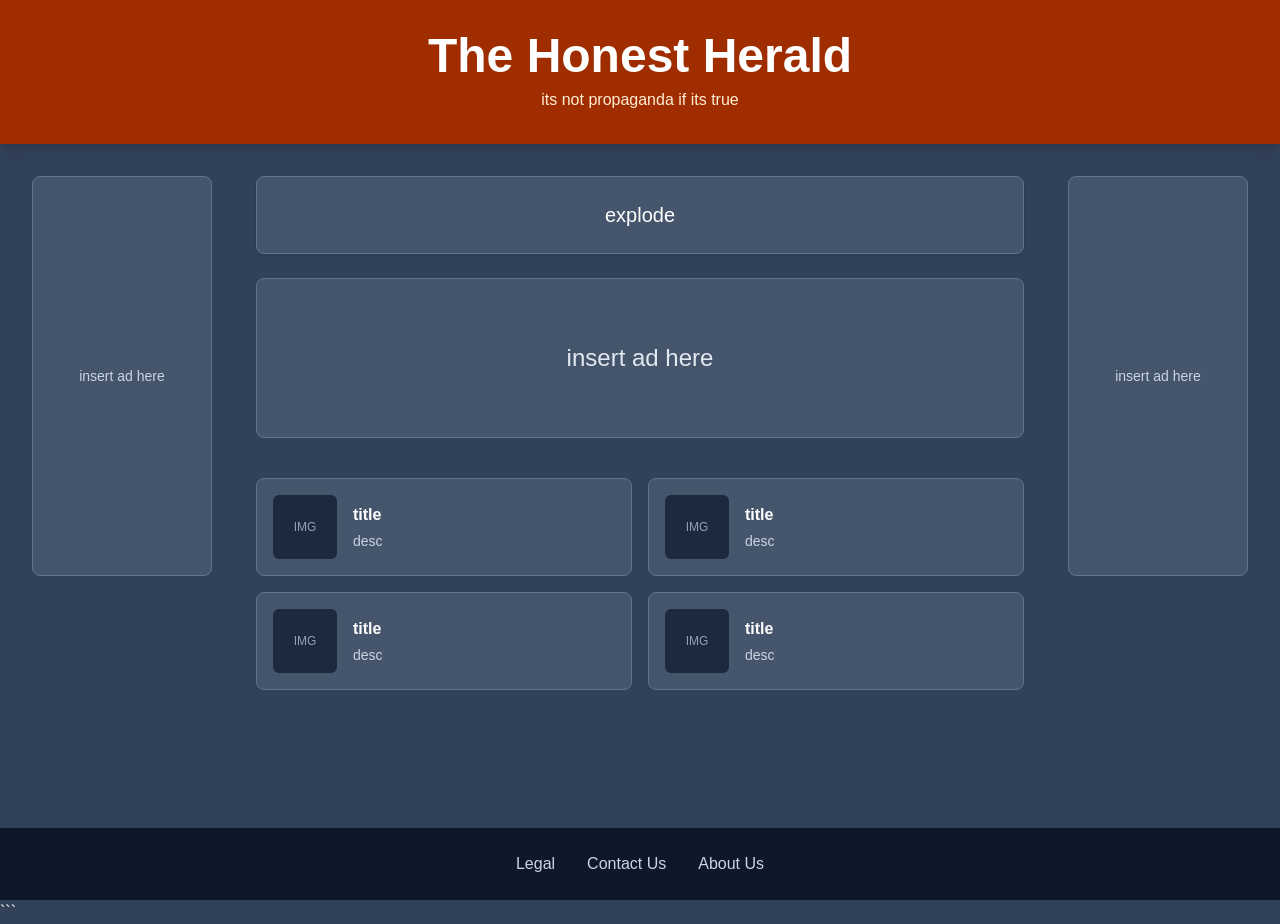
==== index.html @ 41e92e0e "comments and not a trash layout anymore" ====
<!DOCTYPE html>
<html lang="en">

<head>
    <meta charset="UTF-8">
    <meta name="viewport" content="width=device-width, initial-scale=1.0">

    <title>The Honest Herald</title>
    <link href="/css/output.css" rel="stylesheet">
</head>

<body class="bg-slate-700 text-white min-h-screen">

    <div class="min-h-screen flex flex-col">

        <!-- ==================== head ==================== -->
        <header class="w-full bg-orange-800 py-8 px-4 shadow-lg">
            <div class="max-w-7xl mx-auto text-center">
                <h1 class="text-4xl sm:text-5xl font-bold">
                    The Honest Herald
                </h1>

                <p class="mt-2 text-orange-100 text-sm sm:text-base">
                    its not propaganda if its true
                </p>
            </div>
        </header>


        <!-- ==================== "main"==================== -->
        <main class="w-full max-w-7xl mx-auto flex-1 px-4 sm:px-6 lg:px-8 py-8">

            <!-- Responsive 3-column layout -->
            <div class="grid grid-cols-1 lg:grid-cols-[180px_minmax(0,1fr)_180px] gap-6">


                <!-- ==================== ad left ==================== -->
                <aside class="hidden lg:flex justify-center">

                    <div class="w-full h-[400px] bg-slate-600 border border-slate-500 rounded-lg
                                flex items-center justify-center">

                        <span class="text-slate-300 text-sm text-center px-2">
                            insert ad here
                        </span>

                    </div>

                </aside>


                <!-- ==================== center ==================== -->
                <section class="w-full max-w-3xl mx-auto">


                    <div class="bg-slate-600 border border-slate-500 rounded-lg
                                p-6 text-center shadow">

                        <p class="text-lg sm:text-xl">
                            explode
                        </p>

                    </div>


                    <!-- big ad -->
                    <div class="mt-6 bg-slate-600 border border-slate-500 rounded-lg
                                min-h-[160px] p-6
                                flex items-center justify-center text-center">

                        <p class="text-xl sm:text-2xl text-slate-200">
                            insert ad here
                        </p>

                    </div>


                    <!-- ==================== articles ==================== -->
                    <div class="grid grid-cols-1 sm:grid-cols-2 gap-4 mt-10">



                        <a href="#"
                           class="bg-slate-600 border border-slate-500 rounded-lg p-4
                                  flex items-center gap-4
                                  hover:bg-slate-500 transition">

                            <div class="w-16 h-16 shrink-0 bg-slate-800 rounded-md
                                        flex items-center justify-center">

                                <span class="text-xs text-slate-400">
                                    IMG
                                </span>

                            </div>

                            <div>
                                <h2 class="font-semibold">
                                    title
                                </h2>

                                <p class="text-sm text-slate-300 mt-1">
                                    desc
                                </p>
                            </div>

                        </a>

                        <a href="#"
                           class="bg-slate-600 border border-slate-500 rounded-lg p-4
                                  flex items-center gap-4
                                  hover:bg-slate-500 transition">

                            <div class="w-16 h-16 shrink-0 bg-slate-800 rounded-md
                                        flex items-center justify-center">

                                <span class="text-xs text-slate-400">
                                    IMG
                                </span>

                            </div>

                            <div>
                                <h2 class="font-semibold">
                                    title
                                </h2>

                                <p class="text-sm text-slate-300 mt-1">
                                    desc
                                </p>
                            </div>

                        </a>



                        <a href="#"
                           class="bg-slate-600 border border-slate-500 rounded-lg p-4
                                  flex items-center gap-4
                                  hover:bg-slate-500 transition">

                            <div class="w-16 h-16 shrink-0 bg-slate-800 rounded-md
                                        flex items-center justify-center">

                                <span class="text-xs text-slate-400">
                                    IMG
                                </span>

                            </div>

                            <div>
                                <h2 class="font-semibold">
                                    title
                                </h2>

                                <p class="text-sm text-slate-300 mt-1">
                                    desc
                                </p>
                            </div>

                        </a>



                        <a href="#"
                           class="bg-slate-600 border border-slate-500 rounded-lg p-4
                                  flex items-center gap-4
                                  hover:bg-slate-500 transition">

                            <div class="w-16 h-16 shrink-0 bg-slate-800 rounded-md
                                        flex items-center justify-center">

                                <span class="text-xs text-slate-400">
                                    IMG
                                </span>

                            </div>

                            <div>
                                <h2 class="font-semibold">
                                    title
                                </h2>

                                <p class="text-sm text-slate-300 mt-1">
                                    desc
                                </p>
                            </div>

                        </a>

                    </div>

                </section>


                <!-- ==================== ad right ==================== -->
                <aside class="hidden lg:flex justify-center">

                    <div class="w-full h-[400px] bg-slate-600 border border-slate-500 rounded-lg
                                flex items-center justify-center">

                        <span class="text-slate-300 text-sm text-center px-2">
                            insert ad here
                        </span>

                    </div>

                </aside>

            </div>

        </main>


        <!-- ==================== bottom ==================== -->
        <footer class="w-full bg-slate-900 mt-auto">

            <div class="max-w-7xl mx-auto px-4 py-6">

                <nav class="flex flex-col sm:flex-row justify-center
                            items-center gap-4 sm:gap-8">

                    <a href="#" class="text-slate-300 hover:text-white transition">
                        Legal
                    </a>

                    <a href="#" class="text-slate-300 hover:text-white transition">
                        Contact Us
                    </a>

                    <a href="#" class="text-slate-300 hover:text-white transition">
                        About Us
                    </a>

                </nav>

            </div>

        </footer>

    </div>

</body>
</html>
```
---- css/output.css ----
/*! tailwindcss v4.3.3 | MIT License | https://tailwindcss.com */
@layer properties;
@layer theme, base, components, utilities;
@layer theme {
  :root, :host {
    --font-sans: -apple-system, BlinkMacSystemFont, "Segoe UI", Roboto, "Helvetica Neue",
      "Noto Sans", Arial, sans-serif, "Apple Color Emoji", "Segoe UI Emoji",
      "Segoe UI Symbol", "Noto Color Emoji";
    --font-mono: ui-monospace, SFMono-Regular, Menlo, Monaco, Consolas, "Liberation Mono",
      "Courier New", monospace;
    --color-red-600: oklch(57.7% 0.245 27.325);
    --color-orange-50: oklch(98% 0.016 73.684);
    --color-orange-100: oklch(95.4% 0.038 75.164);
    --color-orange-300: oklch(83.7% 0.128 66.29);
    --color-orange-800: oklch(47% 0.157 37.304);
    --color-slate-100: oklch(96.8% 0.007 247.896);
    --color-slate-200: oklch(92.9% 0.013 255.508);
    --color-slate-300: oklch(86.9% 0.022 252.894);
    --color-slate-400: oklch(70.4% 0.04 256.788);
    --color-slate-500: oklch(55.4% 0.046 257.417);
    --color-slate-600: oklch(44.6% 0.043 257.281);
    --color-slate-700: oklch(37.2% 0.044 257.287);
    --color-slate-800: oklch(27.9% 0.041 260.031);
    --color-slate-900: oklch(20.8% 0.042 265.755);
    --color-gray-200: oklch(92.8% 0.006 264.531);
    --color-gray-300: oklch(87.2% 0.01 258.338);
    --color-gray-400: oklch(70.7% 0.022 261.325);
    --color-gray-700: oklch(37.3% 0.034 259.733);
    --color-neutral-950: oklch(14.5% 0 none);
    --color-stone-500: oklch(55.3% 0.013 58.071);
    --color-black: #000;
    --color-white: #fff;
    --spacing: 0.25rem;
    --container-2xl: 42rem;
    --container-3xl: 48rem;
    --container-7xl: 80rem;
    --text-xs: 0.75rem;
    --text-xs--line-height: calc(1 / 0.75);
    --text-sm: 0.875rem;
    --text-sm--line-height: calc(1.25 / 0.875);
    --text-base: 1rem;
    --text-base--line-height: calc(1.5 / 1);
    --text-lg: 1.125rem;
    --text-lg--line-height: calc(1.75 / 1.125);
    --text-xl: 1.25rem;
    --text-xl--line-height: calc(1.75 / 1.25);
    --text-2xl: 1.5rem;
    --text-2xl--line-height: calc(2 / 1.5);
    --text-4xl: 2.25rem;
    --text-4xl--line-height: calc(2.5 / 2.25);
    --text-5xl: 3rem;
    --text-5xl--line-height: 1;
    --font-weight-semibold: 600;
    --font-weight-bold: 700;
    --radius-md: 0.375rem;
    --radius-lg: 0.5rem;
    --default-transition-duration: 150ms;
    --default-transition-timing-function: cubic-bezier(0.4, 0, 0.2, 1);
    --default-font-family: var(--font-sans);
    --default-mono-font-family: var(--font-mono);
  }
}
@layer base {
  *, ::after, ::before, ::backdrop, ::file-selector-button {
    box-sizing: border-box;
    margin: 0;
    padding: 0;
    border: 0 solid;
  }
  html, :host {
    line-height: 1.5;
    -webkit-text-size-adjust: 100%;
    tab-size: 4;
    font-family: var(--default-font-family, -apple-system, BlinkMacSystemFont, "Segoe UI", Roboto, "Helvetica Neue", "Noto Sans", Arial, sans-serif, "Apple Color Emoji", "Segoe UI Emoji", "Segoe UI Symbol", "Noto Color Emoji");
    font-feature-settings: var(--default-font-feature-settings, normal);
    font-variation-settings: var(--default-font-variation-settings, normal);
    -webkit-tap-highlight-color: transparent;
  }
  hr {
    height: 0;
    color: inherit;
    border-top-width: 1px;
  }
  abbr:where([title]) {
    -webkit-text-decoration: underline dotted;
    text-decoration: underline dotted;
  }
  h1, h2, h3, h4, h5, h6 {
    font-size: inherit;
    font-weight: inherit;
  }
  a {
    color: inherit;
    -webkit-text-decoration: inherit;
    text-decoration: inherit;
  }
  b, strong {
    font-weight: bolder;
  }
  code, kbd, samp, pre {
    font-family: var(--default-mono-font-family, ui-monospace, SFMono-Regular, Menlo, Monaco, Consolas, "Liberation Mono", "Courier New", monospace);
    font-feature-settings: var(--default-mono-font-feature-settings, normal);
    font-variation-settings: var(--default-mono-font-variation-settings, normal);
    font-size: 1em;
  }
  small {
    font-size: 80%;
  }
  sub, sup {
    font-size: 75%;
    line-height: 0;
    position: relative;
    vertical-align: baseline;
  }
  sub {
    bottom: -0.25em;
  }
  sup {
    top: -0.5em;
  }
  table {
    text-indent: 0;
    border-color: inherit;
    border-collapse: collapse;
  }
  :-moz-focusring:where(:not(iframe)) {
    outline: auto;
  }
  progress {
    vertical-align: baseline;
  }
  summary {
    display: list-item;
  }
  ol, ul, menu {
    list-style: none;
  }
  img, svg, video, canvas, audio, iframe, embed, object {
    display: block;
    vertical-align: middle;
  }
  img, video {
    max-width: 100%;
    height: auto;
  }
  button, input, select, optgroup, textarea, ::file-selector-button {
    font: inherit;
    font-feature-settings: inherit;
    font-variation-settings: inherit;
    letter-spacing: inherit;
    color: inherit;
    border-radius: 0;
    background-color: transparent;
    opacity: 1;
  }
  :where(select:is([multiple], [size])) optgroup {
    font-weight: bolder;
  }
  :where(select:is([multiple], [size])) optgroup option {
    padding-inline-start: 20px;
  }
  ::file-selector-button {
    margin-inline-end: 4px;
  }
  ::placeholder {
    opacity: 1;
  }
  @supports (not (-webkit-appearance: -apple-pay-button))  or (contain-intrinsic-size: 1px) {
    ::placeholder {
      color: currentcolor;
      @supports (color: color-mix(in lab, red, red)) {
        color: color-mix(in oklab, currentcolor 50%, transparent);
      }
    }
  }
  textarea {
    resize: vertical;
  }
  ::-webkit-search-decoration {
    -webkit-appearance: none;
  }
  ::-webkit-date-and-time-value {
    min-height: 1lh;
    text-align: inherit;
  }
  ::-webkit-datetime-edit {
    display: inline-flex;
  }
  ::-webkit-datetime-edit-fields-wrapper {
    padding: 0;
  }
  ::-webkit-datetime-edit, ::-webkit-datetime-edit-year-field, ::-webkit-datetime-edit-month-field, ::-webkit-datetime-edit-day-field, ::-webkit-datetime-edit-hour-field, ::-webkit-datetime-edit-minute-field, ::-webkit-datetime-edit-second-field, ::-webkit-datetime-edit-millisecond-field, ::-webkit-datetime-edit-meridiem-field {
    padding-block: 0;
  }
  ::-webkit-calendar-picker-indicator {
    line-height: 1;
  }
  :-moz-ui-invalid {
    box-shadow: none;
  }
  button, input:where([type="button"], [type="reset"], [type="submit"]), ::file-selector-button {
    appearance: button;
  }
  ::-webkit-inner-spin-button, ::-webkit-outer-spin-button {
    height: auto;
  }
  [hidden]:where(:not([hidden="until-found"])) {
    display: none !important;
  }
}
@layer utilities {
  .fixed {
    position: fixed;
  }
  .z-50 {
    z-index: 50;
  }
  .-m-4 {
    margin: calc(var(--spacing) * -4);
  }
  .mx-1 {
    margin-inline: var(--spacing);
  }
  .mx-auto {
    margin-inline: auto;
  }
  .mt-1 {
    margin-top: var(--spacing);
  }
  .mt-2 {
    margin-top: calc(var(--spacing) * 2);
  }
  .mt-4 {
    margin-top: calc(var(--spacing) * 4);
  }
  .mt-6 {
    margin-top: calc(var(--spacing) * 6);
  }
  .mt-8 {
    margin-top: calc(var(--spacing) * 8);
  }
  .mt-10 {
    margin-top: calc(var(--spacing) * 10);
  }
  .mt-12 {
    margin-top: calc(var(--spacing) * 12);
  }
  .mt-20 {
    margin-top: calc(var(--spacing) * 20);
  }
  .mt-auto {
    margin-top: auto;
  }
  .mb-1 {
    margin-bottom: var(--spacing);
  }
  .mb-2 {
    margin-bottom: calc(var(--spacing) * 2);
  }
  .mb-3 {
    margin-bottom: calc(var(--spacing) * 3);
  }
  .mb-4 {
    margin-bottom: calc(var(--spacing) * 4);
  }
  .block {
    display: block;
  }
  .flex {
    display: flex;
  }
  .grid {
    display: grid;
  }
  .hidden {
    display: none;
  }
  .table {
    display: table;
  }
  .h-10 {
    height: calc(var(--spacing) * 10);
  }
  .h-16 {
    height: calc(var(--spacing) * 16);
  }
  .h-20 {
    height: calc(var(--spacing) * 20);
  }
  .h-24 {
    height: calc(var(--spacing) * 24);
  }
  .h-28 {
    height: calc(var(--spacing) * 28);
  }
  .h-32 {
    height: calc(var(--spacing) * 32);
  }
  .h-40 {
    height: calc(var(--spacing) * 40);
  }
  .h-\[390px\] {
    height: 390px;
  }
  .h-\[400px\] {
    height: 400px;
  }
  .h-\[430px\] {
    height: 430px;
  }
  .min-h-\[160px\] {
    min-height: 160px;
  }
  .min-h-screen {
    min-height: 100vh;
  }
  .w-14 {
    width: calc(var(--spacing) * 14);
  }
  .w-16 {
    width: calc(var(--spacing) * 16);
  }
  .w-72 {
    width: calc(var(--spacing) * 72);
  }
  .w-full {
    width: 100%;
  }
  .max-w-2xl {
    max-width: var(--container-2xl);
  }
  .max-w-3xl {
    max-width: var(--container-3xl);
  }
  .max-w-7xl {
    max-width: var(--container-7xl);
  }
  .max-w-\[1400px\] {
    max-width: 1400px;
  }
  .flex-1 {
    flex: 1;
  }
  .flex-shrink {
    flex-shrink: 1;
  }
  .shrink-0 {
    flex-shrink: 0;
  }
  .border-collapse {
    border-collapse: collapse;
  }
  .resize {
    resize: both;
  }
  .grid-cols-1 {
    grid-template-columns: repeat(1, minmax(0, 1fr));
  }
  .flex-col {
    flex-direction: column;
  }
  .items-center {
    align-items: center;
  }
  .justify-center {
    justify-content: center;
  }
  .gap-2 {
    gap: calc(var(--spacing) * 2);
  }
  .gap-4 {
    gap: calc(var(--spacing) * 4);
  }
  .gap-6 {
    gap: calc(var(--spacing) * 6);
  }
  .gap-8 {
    gap: calc(var(--spacing) * 8);
  }
  .rounded-lg {
    border-radius: var(--radius-lg);
  }
  .rounded-md {
    border-radius: var(--radius-md);
  }
  .border {
    border-style: var(--tw-border-style);
    border-width: 1px;
  }
  .border-4 {
    border-style: var(--tw-border-style);
    border-width: 4px;
  }
  .border-gray-300 {
    border-color: var(--color-gray-300);
  }
  .border-gray-400 {
    border-color: var(--color-gray-400);
  }
  .border-red-600 {
    border-color: var(--color-red-600);
  }
  .border-slate-500 {
    border-color: var(--color-slate-500);
  }
  .bg-gray-300 {
    background-color: var(--color-gray-300);
  }
  .bg-gray-700 {
    background-color: var(--color-gray-700);
  }
  .bg-neutral-950 {
    background-color: var(--color-neutral-950);
  }
  .bg-orange-50 {
    background-color: var(--color-orange-50);
  }
  .bg-orange-100 {
    background-color: var(--color-orange-100);
  }
  .bg-orange-300 {
    background-color: var(--color-orange-300);
  }
  .bg-orange-800 {
    background-color: var(--color-orange-800);
  }
  .bg-red-600 {
    background-color: var(--color-red-600);
  }
  .bg-slate-100 {
    background-color: var(--color-slate-100);
  }
  .bg-slate-600 {
    background-color: var(--color-slate-600);
  }
  .bg-slate-700 {
    background-color: var(--color-slate-700);
  }
  .bg-slate-800 {
    background-color: var(--color-slate-800);
  }
  .bg-slate-900 {
    background-color: var(--color-slate-900);
  }
  .bg-white {
    background-color: var(--color-white);
  }
  .p-2 {
    padding: calc(var(--spacing) * 2);
  }
  .p-4 {
    padding: calc(var(--spacing) * 4);
  }
  .p-6 {
    padding: calc(var(--spacing) * 6);
  }
  .px-2 {
    padding-inline: calc(var(--spacing) * 2);
  }
  .px-3 {
    padding-inline: calc(var(--spacing) * 3);
  }
  .px-4 {
    padding-inline: calc(var(--spacing) * 4);
  }
  .py-1 {
    padding-block: var(--spacing);
  }
  .py-6 {
    padding-block: calc(var(--spacing) * 6);
  }
  .py-8 {
    padding-block: calc(var(--spacing) * 8);
  }
  .text-center {
    text-align: center;
  }
  .text-2xl {
    font-size: var(--text-2xl);
    line-height: var(--tw-leading, var(--text-2xl--line-height));
  }
  .text-4xl {
    font-size: var(--text-4xl);
    line-height: var(--tw-leading, var(--text-4xl--line-height));
  }
  .text-lg {
    font-size: var(--text-lg);
    line-height: var(--tw-leading, var(--text-lg--line-height));
  }
  .text-sm {
    font-size: var(--text-sm);
    line-height: var(--tw-leading, var(--text-sm--line-height));
  }
  .text-xl {
    font-size: var(--text-xl);
    line-height: var(--tw-leading, var(--text-xl--line-height));
  }
  .text-xs {
    font-size: var(--text-xs);
    line-height: var(--tw-leading, var(--text-xs--line-height));
  }
  .font-bold {
    --tw-font-weight: var(--font-weight-bold);
    font-weight: var(--font-weight-bold);
  }
  .font-semibold {
    --tw-font-weight: var(--font-weight-semibold);
    font-weight: var(--font-weight-semibold);
  }
  .text-black {
    color: var(--color-black);
  }
  .text-gray-200 {
    color: var(--color-gray-200);
  }
  .text-gray-300 {
    color: var(--color-gray-300);
  }
  .text-orange-100 {
    color: var(--color-orange-100);
  }
  .text-slate-200 {
    color: var(--color-slate-200);
  }
  .text-slate-300 {
    color: var(--color-slate-300);
  }
  .text-slate-400 {
    color: var(--color-slate-400);
  }
  .text-stone-500 {
    color: var(--color-stone-500);
  }
  .text-white {
    color: var(--color-white);
  }
  .underline {
    text-decoration-line: underline;
  }
  .shadow {
    --tw-shadow: 0 1px 3px 0 var(--tw-shadow-color, rgb(0 0 0 / 0.1)), 0 1px 2px -1px var(--tw-shadow-color, rgb(0 0 0 / 0.1));
    box-shadow: var(--tw-inset-shadow), var(--tw-inset-ring-shadow), var(--tw-ring-offset-shadow), var(--tw-ring-shadow), var(--tw-shadow);
  }
  .shadow-2xl {
    --tw-shadow: 0 25px 50px -12px var(--tw-shadow-color, rgb(0 0 0 / 0.25));
    box-shadow: var(--tw-inset-shadow), var(--tw-inset-ring-shadow), var(--tw-ring-offset-shadow), var(--tw-ring-shadow), var(--tw-shadow);
  }
  .shadow-lg {
    --tw-shadow: 0 10px 15px -3px var(--tw-shadow-color, rgb(0 0 0 / 0.1)), 0 4px 6px -4px var(--tw-shadow-color, rgb(0 0 0 / 0.1));
    box-shadow: var(--tw-inset-shadow), var(--tw-inset-ring-shadow), var(--tw-ring-offset-shadow), var(--tw-ring-shadow), var(--tw-shadow);
  }
  .outline {
    outline-style: var(--tw-outline-style);
    outline-width: 1px;
  }
  .transition {
    transition-property: color, background-color, border-color, outline-color, text-decoration-color, fill, stroke, --tw-gradient-from, --tw-gradient-via, --tw-gradient-to, opacity, box-shadow, transform, translate, scale, rotate, filter, -webkit-backdrop-filter, backdrop-filter, display, content-visibility, overlay, pointer-events;
    transition-timing-function: var(--tw-ease, var(--default-transition-timing-function));
    transition-duration: var(--tw-duration, var(--default-transition-duration));
  }
  @media (hover: hover) {
    .hover\:bg-slate-500:hover {
      background-color: var(--color-slate-500);
    }
    .hover\:bg-white:hover {
      background-color: var(--color-white);
    }
    .hover\:text-black:hover {
      color: var(--color-black);
    }
    .hover\:text-white:hover {
      color: var(--color-white);
    }
  }
  @media (width >= 40rem) {
    .sm\:grid-cols-2 {
      grid-template-columns: repeat(2, minmax(0, 1fr));
    }
    .sm\:flex-row {
      flex-direction: row;
    }
    .sm\:gap-8 {
      gap: calc(var(--spacing) * 8);
    }
    .sm\:px-6 {
      padding-inline: calc(var(--spacing) * 6);
    }
    .sm\:text-2xl {
      font-size: var(--text-2xl);
      line-height: var(--tw-leading, var(--text-2xl--line-height));
    }
    .sm\:text-5xl {
      font-size: var(--text-5xl);
      line-height: var(--tw-leading, var(--text-5xl--line-height));
    }
    .sm\:text-base {
      font-size: var(--text-base);
      line-height: var(--tw-leading, var(--text-base--line-height));
    }
    .sm\:text-xl {
      font-size: var(--text-xl);
      line-height: var(--tw-leading, var(--text-xl--line-height));
    }
  }
  @media (width >= 64rem) {
    .lg\:flex {
      display: flex;
    }
    .lg\:grid-cols-\[180px_minmax\(0\,1fr\)_180px\] {
      grid-template-columns: 180px minmax(0,1fr) 180px;
    }
    .lg\:grid-cols-\[220px_minmax\(0\,700px\)_220px\] {
      grid-template-columns: 220px minmax(0,700px) 220px;
    }
    .lg\:px-8 {
      padding-inline: calc(var(--spacing) * 8);
    }
  }
}
@property --tw-border-style {
  syntax: "*";
  inherits: false;
  initial-value: solid;
}
@property --tw-font-weight {
  syntax: "*";
  inherits: false;
}
@property --tw-shadow {
  syntax: "*";
  inherits: false;
  initial-value: 0 0 #0000;
}
@property --tw-shadow-color {
  syntax: "*";
  inherits: false;
}
@property --tw-shadow-alpha {
  syntax: "<percentage>";
  inherits: false;
  initial-value: 100%;
}
@property --tw-inset-shadow {
  syntax: "*";
  inherits: false;
  initial-value: 0 0 #0000;
}
@property --tw-inset-shadow-color {
  syntax: "*";
  inherits: false;
}
@property --tw-inset-shadow-alpha {
  syntax: "<percentage>";
  inherits: false;
  initial-value: 100%;
}
@property --tw-ring-color {
  syntax: "*";
  inherits: false;
}
@property --tw-ring-shadow {
  syntax: "*";
  inherits: false;
  initial-value: 0 0 #0000;
}
@property --tw-inset-ring-color {
  syntax: "*";
  inherits: false;
}
@property --tw-inset-ring-shadow {
  syntax: "*";
  inherits: false;
  initial-value: 0 0 #0000;
}
@property --tw-ring-inset {
  syntax: "*";
  inherits: false;
}
@property --tw-ring-offset-width {
  syntax: "<length>";
  inherits: false;
  initial-value: 0px;
}
@property --tw-ring-offset-color {
  syntax: "*";
  inherits: false;
  initial-value: #fff;
}
@property --tw-ring-offset-shadow {
  syntax: "*";
  inherits: false;
  initial-value: 0 0 #0000;
}
@property --tw-outline-style {
  syntax: "*";
  inherits: false;
  initial-value: solid;
}
@layer properties {
  @supports ((-webkit-hyphens: none) and (not (margin-trim: inline))) or ((-moz-orient: inline) and (not (color:rgb(from red r g b)))) {
    *, ::before, ::after, ::backdrop {
      --tw-border-style: solid;
      --tw-font-weight: initial;
      --tw-shadow: 0 0 #0000;
      --tw-shadow-color: initial;
      --tw-shadow-alpha: 100%;
      --tw-inset-shadow: 0 0 #0000;
      --tw-inset-shadow-color: initial;
      --tw-inset-shadow-alpha: 100%;
      --tw-ring-color: initial;
      --tw-ring-shadow: 0 0 #0000;
      --tw-inset-ring-color: initial;
      --tw-inset-ring-shadow: 0 0 #0000;
      --tw-ring-inset: initial;
      --tw-ring-offset-width: 0px;
      --tw-ring-offset-color: #fff;
      --tw-ring-offset-shadow: 0 0 #0000;
      --tw-outline-style: solid;
    }
  }
}
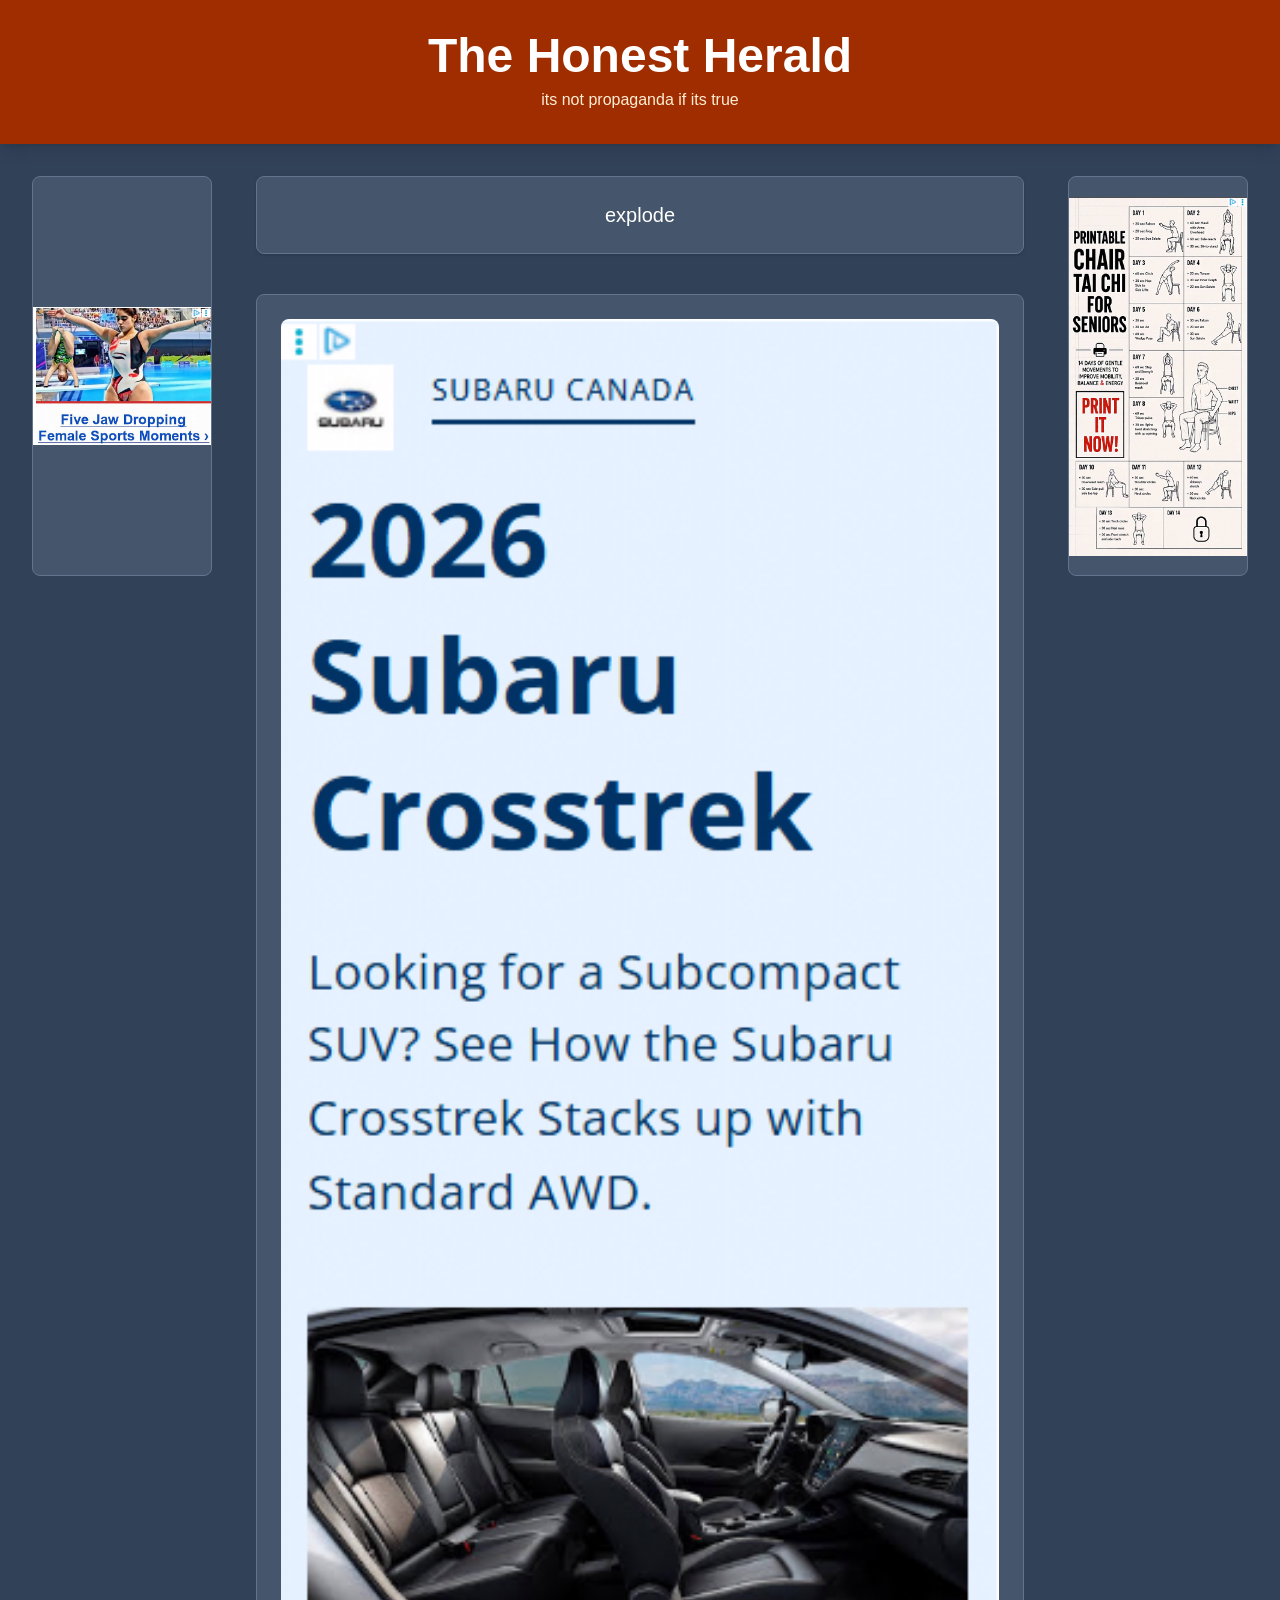
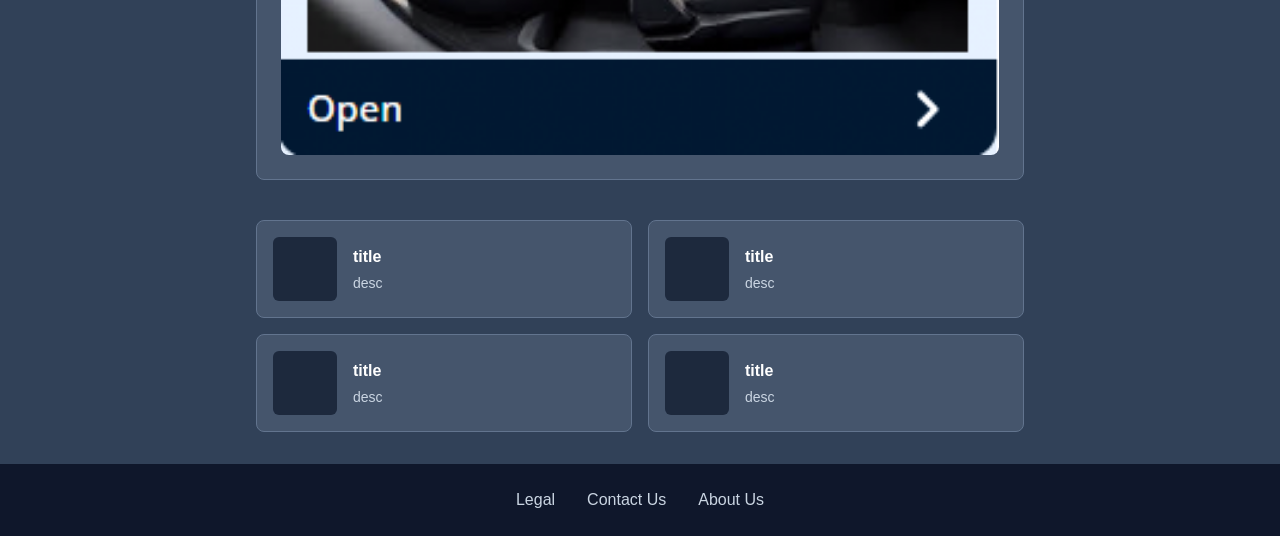
==== commit 9e89e2d2: "ads and extra pages" ====
--- a/index.html
+++ b/index.html
@@ -30,21 +30,20 @@
         <!-- ==================== "main"==================== -->
         <main class="w-full max-w-7xl mx-auto flex-1 px-4 sm:px-6 lg:px-8 py-8">
 
-            <!-- Responsive 3-column layout -->
             <div class="grid grid-cols-1 lg:grid-cols-[180px_minmax(0,1fr)_180px] gap-6">
 
 
                 <!-- ==================== ad left ==================== -->
                 <aside class="hidden lg:flex justify-center">
 
-                    <div class="w-full h-[400px] bg-slate-600 border border-slate-500 rounded-lg
-                                flex items-center justify-center">
-
-                        <span class="text-slate-300 text-sm text-center px-2">
-                            insert ad here
-                        </span>
-
-                    </div>
+                                <div class="w-full h-[400px] bg-slate-600 border border-slate-500 rounded-lg
+                        flex items-center justify-center overflow-hidden">
+
+                <img src="/assets/ads/what.png"
+                    alt="??????"
+                    class="w-full h-full object-contain">
+
+                                </div>
 
                 </aside>
 
@@ -64,14 +63,14 @@
 
 
                     <!-- big ad -->
-                    <div class="mt-6 bg-slate-600 border border-slate-500 rounded-lg
+                    <div class="mt-10 bg-slate-600 border border-slate-500 rounded-lg
                                 min-h-[160px] p-6
                                 flex items-center justify-center text-center">
-
-                        <p class="text-xl sm:text-2xl text-slate-200">
-                            insert ad here
-                        </p>
-
+                            <div class="w-full bg-slate-600 rounded-lg overflow-hidden">
+                                <img src="/assets/ads/car.png"
+                                    alt="??????"
+                                    class="w-full h-auto">
+                            </div>
                     </div>
 
 
@@ -88,91 +87,79 @@
                             <div class="w-16 h-16 shrink-0 bg-slate-800 rounded-md
                                         flex items-center justify-center">
 
-                                <span class="text-xs text-slate-400">
-                                    IMG
-                                </span>
-
-                            </div>
-
-                            <div>
-                                <h2 class="font-semibold">
-                                    title
-                                </h2>
-
-                                <p class="text-sm text-slate-300 mt-1">
-                                    desc
-                                </p>
-                            </div>
-
-                        </a>
-
-                        <a href="#"
-                           class="bg-slate-600 border border-slate-500 rounded-lg p-4
-                                  flex items-center gap-4
-                                  hover:bg-slate-500 transition">
-
-                            <div class="w-16 h-16 shrink-0 bg-slate-800 rounded-md
-                                        flex items-center justify-center">
-
-                                <span class="text-xs text-slate-400">
-                                    IMG
-                                </span>
-
-                            </div>
-
-                            <div>
-                                <h2 class="font-semibold">
-                                    title
-                                </h2>
-
-                                <p class="text-sm text-slate-300 mt-1">
-                                    desc
-                                </p>
-                            </div>
-
-                        </a>
-
-
-
-                        <a href="#"
-                           class="bg-slate-600 border border-slate-500 rounded-lg p-4
-                                  flex items-center gap-4
-                                  hover:bg-slate-500 transition">
-
-                            <div class="w-16 h-16 shrink-0 bg-slate-800 rounded-md
-                                        flex items-center justify-center">
-
-                                <span class="text-xs text-slate-400">
-                                    IMG
-                                </span>
-
-                            </div>
-
-                            <div>
-                                <h2 class="font-semibold">
-                                    title
-                                </h2>
-
-                                <p class="text-sm text-slate-300 mt-1">
-                                    desc
-                                </p>
-                            </div>
-
-                        </a>
-
-
-
-                        <a href="#"
-                           class="bg-slate-600 border border-slate-500 rounded-lg p-4
-                                  flex items-center gap-4
-                                  hover:bg-slate-500 transition">
-
-                            <div class="w-16 h-16 shrink-0 bg-slate-800 rounded-md
-                                        flex items-center justify-center">
-
-                                <span class="text-xs text-slate-400">
-                                    IMG
-                                </span>
+
+                            </div>
+
+                            <div>
+                                <h2 class="font-semibold">
+                                    title
+                                </h2>
+
+                                <p class="text-sm text-slate-300 mt-1">
+                                    desc
+                                </p>
+                            </div>
+
+                        </a>
+
+                        <a href="#"
+                           class="bg-slate-600 border border-slate-500 rounded-lg p-4
+                                  flex items-center gap-4
+                                  hover:bg-slate-500 transition">
+
+                            <div class="w-16 h-16 shrink-0 bg-slate-800 rounded-md
+                                        flex items-center justify-center">
+
+
+                            </div>
+
+                            <div>
+                                <h2 class="font-semibold">
+                                    title
+                                </h2>
+
+                                <p class="text-sm text-slate-300 mt-1">
+                                    desc
+                                </p>
+                            </div>
+
+                        </a>
+
+
+
+                        <a href="#"
+                           class="bg-slate-600 border border-slate-500 rounded-lg p-4
+                                  flex items-center gap-4
+                                  hover:bg-slate-500 transition">
+
+                            <div class="w-16 h-16 shrink-0 bg-slate-800 rounded-md
+                                        flex items-center justify-center">
+
+
+                            </div>
+
+                            <div>
+                                <h2 class="font-semibold">
+                                    title
+                                </h2>
+
+                                <p class="text-sm text-slate-300 mt-1">
+                                    desc
+                                </p>
+                            </div>
+
+                        </a>
+
+
+
+                        <a href="#"
+                           class="bg-slate-600 border border-slate-500 rounded-lg p-4
+                                  flex items-center gap-4
+                                  hover:bg-slate-500 transition">
+
+                            <div class="w-16 h-16 shrink-0 bg-slate-800 rounded-md
+                                        flex items-center justify-center">
+
 
                             </div>
 
@@ -197,14 +184,13 @@
                 <aside class="hidden lg:flex justify-center">
 
                     <div class="w-full h-[400px] bg-slate-600 border border-slate-500 rounded-lg
-                                flex items-center justify-center">
-
-                        <span class="text-slate-300 text-sm text-center px-2">
-                            insert ad here
-                        </span>
-
-                    </div>
-
+            flex items-center justify-center overflow-hidden">
+
+                        <img src="/assets/ads/taichi.png"
+                            alt="ad"
+                            class="w-full h-full object-contain">
+
+                    </div>
                 </aside>
 
             </div>
@@ -220,15 +206,15 @@
                 <nav class="flex flex-col sm:flex-row justify-center
                             items-center gap-4 sm:gap-8">
 
-                    <a href="#" class="text-slate-300 hover:text-white transition">
+                    <a href="/legal.html" class="text-slate-300 hover:text-white transition">
                         Legal
                     </a>
 
-                    <a href="#" class="text-slate-300 hover:text-white transition">
+                    <a href="/contact.html" class="text-slate-300 hover:text-white transition">
                         Contact Us
                     </a>
 
-                    <a href="#" class="text-slate-300 hover:text-white transition">
+                    <a href="/aboutus.html" class="text-slate-300 hover:text-white transition">
                         About Us
                     </a>
 
@@ -242,4 +228,3 @@
 
 </body>
 </html>
-```
--- a/css/output.css
+++ b/css/output.css
@@ -230,6 +230,9 @@
   .mt-2 {
     margin-top: calc(var(--spacing) * 2);
   }
+  .mt-3 {
+    margin-top: calc(var(--spacing) * 3);
+  }
   .mt-4 {
     margin-top: calc(var(--spacing) * 4);
   }
@@ -308,6 +311,15 @@
   .h-\[430px\] {
     height: 430px;
   }
+  .h-auto {
+    height: auto;
+  }
+  .h-full {
+    height: 100%;
+  }
+  .min-h-\[50px\] {
+    min-height: 50px;
+  }
   .min-h-\[160px\] {
     min-height: 160px;
   }
@@ -376,6 +388,9 @@
   }
   .gap-8 {
     gap: calc(var(--spacing) * 8);
+  }
+  .overflow-hidden {
+    overflow: hidden;
   }
   .rounded-lg {
     border-radius: var(--radius-lg);
@@ -445,8 +460,17 @@
   .bg-white {
     background-color: var(--color-white);
   }
+  .object-contain {
+    object-fit: contain;
+  }
+  .object-cover {
+    object-fit: cover;
+  }
   .p-2 {
     padding: calc(var(--spacing) * 2);
+  }
+  .p-3 {
+    padding: calc(var(--spacing) * 3);
   }
   .p-4 {
     padding: calc(var(--spacing) * 4);
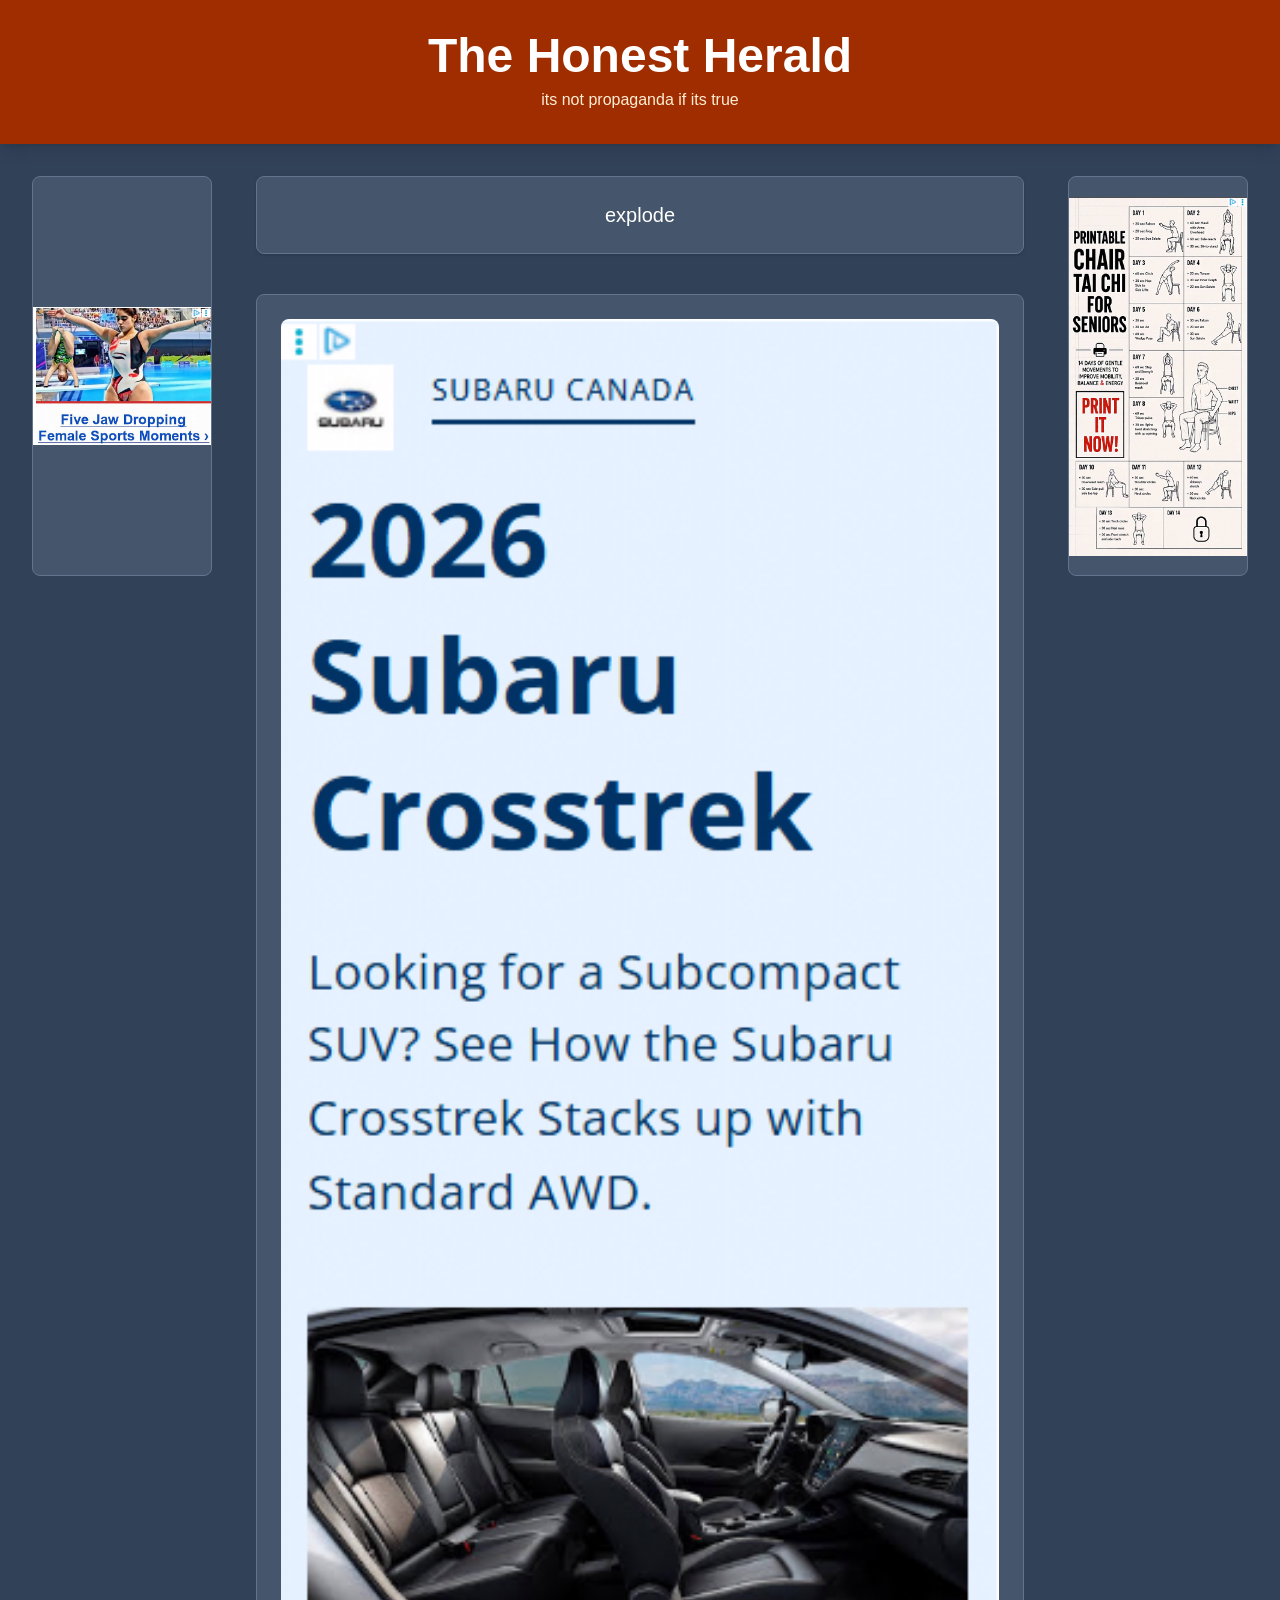
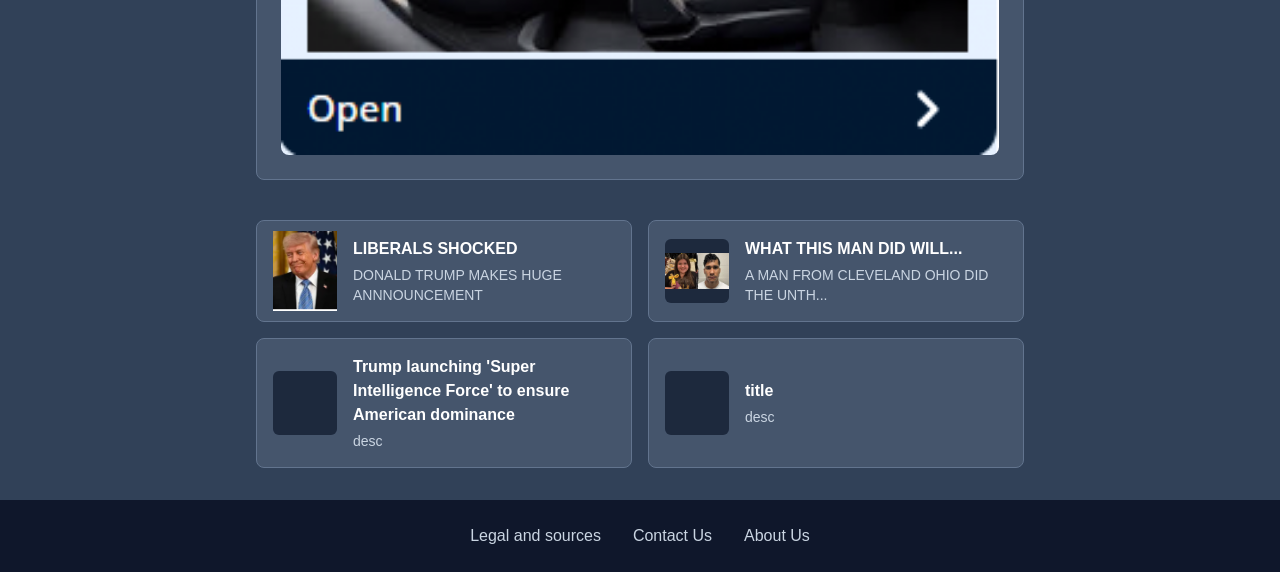
==== commit 28a0eb6c: "new stuff whatever" ====
--- a/index.html
+++ b/index.html
@@ -79,6 +79,54 @@
 
 
 
+                        <a href="/news1.html"
+                           class="bg-slate-600 border border-slate-500 rounded-lg p-4
+                                  flex items-center gap-4
+                                  hover:bg-slate-500 transition">
+
+                            <div class="w-16 h-16 shrink-0 bg-slate-800 rounded-md
+                                        flex items-center justify-center">
+
+                                <img src="/assets/thumbnails/orange.png" alt="donald">
+                            </div>
+
+                            <div>
+                                <h2 class="font-semibold">
+                                    LIBERALS SHOCKED 
+                                </h2>
+
+                                <p class="text-sm text-slate-300 mt-1">
+                                    DONALD TRUMP MAKES HUGE ANNNOUNCEMENT
+                                </p>
+                            </div>
+
+                        </a>
+
+                        <a href="/news2.html"
+                           class="bg-slate-600 border border-slate-500 rounded-lg p-4
+                                  flex items-center gap-4
+                                  hover:bg-slate-500 transition">
+
+                            <div class="w-16 h-16 shrink-0 bg-slate-800 rounded-md
+                                        flex items-center justify-center">
+                                <img src="/assets/thumbnails/trash.webp">
+
+                            </div>
+
+                            <div>
+                                <h2 class="font-semibold">
+                                    WHAT THIS MAN DID WILL...
+                                </h2>
+
+                                <p class="text-sm text-slate-300 mt-1">
+                                    A MAN FROM CLEVELAND OHIO DID THE UNTH...
+                                </p>
+                            </div>
+
+                        </a>
+
+
+
                         <a href="#"
                            class="bg-slate-600 border border-slate-500 rounded-lg p-4
                                   flex items-center gap-4
@@ -92,55 +140,7 @@
 
                             <div>
                                 <h2 class="font-semibold">
-                                    title
-                                </h2>
-
-                                <p class="text-sm text-slate-300 mt-1">
-                                    desc
-                                </p>
-                            </div>
-
-                        </a>
-
-                        <a href="#"
-                           class="bg-slate-600 border border-slate-500 rounded-lg p-4
-                                  flex items-center gap-4
-                                  hover:bg-slate-500 transition">
-
-                            <div class="w-16 h-16 shrink-0 bg-slate-800 rounded-md
-                                        flex items-center justify-center">
-
-
-                            </div>
-
-                            <div>
-                                <h2 class="font-semibold">
-                                    title
-                                </h2>
-
-                                <p class="text-sm text-slate-300 mt-1">
-                                    desc
-                                </p>
-                            </div>
-
-                        </a>
-
-
-
-                        <a href="#"
-                           class="bg-slate-600 border border-slate-500 rounded-lg p-4
-                                  flex items-center gap-4
-                                  hover:bg-slate-500 transition">
-
-                            <div class="w-16 h-16 shrink-0 bg-slate-800 rounded-md
-                                        flex items-center justify-center">
-
-
-                            </div>
-
-                            <div>
-                                <h2 class="font-semibold">
-                                    title
+                                    Trump launching 'Super Intelligence Force' to ensure American dominance
                                 </h2>
 
                                 <p class="text-sm text-slate-300 mt-1">
@@ -207,7 +207,7 @@
                             items-center gap-4 sm:gap-8">
 
                     <a href="/legal.html" class="text-slate-300 hover:text-white transition">
-                        Legal
+                        Legal and sources
                     </a>
 
                     <a href="/contact.html" class="text-slate-300 hover:text-white transition">
--- a/css/output.css
+++ b/css/output.css
@@ -46,12 +46,16 @@
     --text-xl--line-height: calc(1.75 / 1.25);
     --text-2xl: 1.5rem;
     --text-2xl--line-height: calc(2 / 1.5);
+    --text-3xl: 1.875rem;
+    --text-3xl--line-height: calc(2.25 / 1.875);
     --text-4xl: 2.25rem;
     --text-4xl--line-height: calc(2.5 / 2.25);
     --text-5xl: 3rem;
     --text-5xl--line-height: 1;
     --font-weight-semibold: 600;
     --font-weight-bold: 700;
+    --tracking-wide: 0.025em;
+    --leading-relaxed: 1.625;
     --radius-md: 0.375rem;
     --radius-lg: 0.5rem;
     --default-transition-duration: 150ms;
@@ -215,6 +219,24 @@
   .z-50 {
     z-index: 50;
   }
+  .container {
+    width: 100%;
+    @media (width >= 40rem) {
+      max-width: 40rem;
+    }
+    @media (width >= 48rem) {
+      max-width: 48rem;
+    }
+    @media (width >= 64rem) {
+      max-width: 64rem;
+    }
+    @media (width >= 80rem) {
+      max-width: 80rem;
+    }
+    @media (width >= 96rem) {
+      max-width: 96rem;
+    }
+  }
   .-m-4 {
     margin: calc(var(--spacing) * -4);
   }
@@ -266,6 +288,12 @@
   .mb-4 {
     margin-bottom: calc(var(--spacing) * 4);
   }
+  .mb-5 {
+    margin-bottom: calc(var(--spacing) * 5);
+  }
+  .mb-6 {
+    margin-bottom: calc(var(--spacing) * 6);
+  }
   .block {
     display: block;
   }
@@ -278,6 +306,9 @@
   .hidden {
     display: none;
   }
+  .inline-block {
+    display: inline-block;
+  }
   .table {
     display: table;
   }
@@ -302,6 +333,15 @@
   .h-40 {
     height: calc(var(--spacing) * 40);
   }
+  .h-48 {
+    height: calc(var(--spacing) * 48);
+  }
+  .h-\[160px\] {
+    height: 160px;
+  }
+  .h-\[180px\] {
+    height: 180px;
+  }
   .h-\[390px\] {
     height: 390px;
   }
@@ -311,6 +351,9 @@
   .h-\[430px\] {
     height: 430px;
   }
+  .h-\[480px\] {
+    height: 480px;
+  }
   .h-auto {
     height: auto;
   }
@@ -350,6 +393,9 @@
   .max-w-\[1400px\] {
     max-width: 1400px;
   }
+  .max-w-\[1500px\] {
+    max-width: 1500px;
+  }
   .flex-1 {
     flex: 1;
   }
@@ -380,6 +426,9 @@
   .gap-2 {
     gap: calc(var(--spacing) * 2);
   }
+  .gap-3 {
+    gap: calc(var(--spacing) * 3);
+  }
   .gap-4 {
     gap: calc(var(--spacing) * 4);
   }
@@ -388,6 +437,24 @@
   }
   .gap-8 {
     gap: calc(var(--spacing) * 8);
+  }
+  .gap-10 {
+    gap: calc(var(--spacing) * 10);
+  }
+  :where(.space-y-3 > :not(:last-child)) {
+    --tw-space-y-reverse: 0;
+    margin-block-start: calc(calc(var(--spacing) * 3) * var(--tw-space-y-reverse));
+    margin-block-end: calc(calc(var(--spacing) * 3) * calc(1 - var(--tw-space-y-reverse)));
+  }
+  :where(.space-y-4 > :not(:last-child)) {
+    --tw-space-y-reverse: 0;
+    margin-block-start: calc(calc(var(--spacing) * 4) * var(--tw-space-y-reverse));
+    margin-block-end: calc(calc(var(--spacing) * 4) * calc(1 - var(--tw-space-y-reverse)));
+  }
+  :where(.space-y-6 > :not(:last-child)) {
+    --tw-space-y-reverse: 0;
+    margin-block-start: calc(calc(var(--spacing) * 6) * var(--tw-space-y-reverse));
+    margin-block-end: calc(calc(var(--spacing) * 6) * calc(1 - var(--tw-space-y-reverse)));
   }
   .overflow-hidden {
     overflow: hidden;
@@ -402,10 +469,26 @@
     border-style: var(--tw-border-style);
     border-width: 1px;
   }
+  .border-2 {
+    border-style: var(--tw-border-style);
+    border-width: 2px;
+  }
   .border-4 {
     border-style: var(--tw-border-style);
     border-width: 4px;
   }
+  .border-t-2 {
+    border-top-style: var(--tw-border-style);
+    border-top-width: 2px;
+  }
+  .border-b {
+    border-bottom-style: var(--tw-border-style);
+    border-bottom-width: 1px;
+  }
+  .border-b-2 {
+    border-bottom-style: var(--tw-border-style);
+    border-bottom-width: 2px;
+  }
   .border-gray-300 {
     border-color: var(--color-gray-300);
   }
@@ -415,9 +498,18 @@
   .border-red-600 {
     border-color: var(--color-red-600);
   }
+  .border-slate-300 {
+    border-color: var(--color-slate-300);
+  }
+  .border-slate-400 {
+    border-color: var(--color-slate-400);
+  }
   .border-slate-500 {
     border-color: var(--color-slate-500);
   }
+  .border-slate-600 {
+    border-color: var(--color-slate-600);
+  }
   .bg-gray-300 {
     background-color: var(--color-gray-300);
   }
@@ -475,6 +567,9 @@
   .p-4 {
     padding: calc(var(--spacing) * 4);
   }
+  .p-5 {
+    padding: calc(var(--spacing) * 5);
+  }
   .p-6 {
     padding: calc(var(--spacing) * 6);
   }
@@ -490,11 +585,20 @@
   .py-1 {
     padding-block: var(--spacing);
   }
+  .py-4 {
+    padding-block: calc(var(--spacing) * 4);
+  }
   .py-6 {
     padding-block: calc(var(--spacing) * 6);
   }
   .py-8 {
     padding-block: calc(var(--spacing) * 8);
+  }
+  .pb-3 {
+    padding-bottom: calc(var(--spacing) * 3);
+  }
+  .pb-5 {
+    padding-bottom: calc(var(--spacing) * 5);
   }
   .text-center {
     text-align: center;
@@ -503,10 +607,22 @@
     font-size: var(--text-2xl);
     line-height: var(--tw-leading, var(--text-2xl--line-height));
   }
+  .text-3xl {
+    font-size: var(--text-3xl);
+    line-height: var(--tw-leading, var(--text-3xl--line-height));
+  }
   .text-4xl {
     font-size: var(--text-4xl);
     line-height: var(--tw-leading, var(--text-4xl--line-height));
   }
+  .text-5xl {
+    font-size: var(--text-5xl);
+    line-height: var(--tw-leading, var(--text-5xl--line-height));
+  }
+  .text-base {
+    font-size: var(--text-base);
+    line-height: var(--tw-leading, var(--text-base--line-height));
+  }
   .text-lg {
     font-size: var(--text-lg);
     line-height: var(--tw-leading, var(--text-lg--line-height));
@@ -523,6 +639,10 @@
     font-size: var(--text-xs);
     line-height: var(--tw-leading, var(--text-xs--line-height));
   }
+  .leading-relaxed {
+    --tw-leading: var(--leading-relaxed);
+    line-height: var(--leading-relaxed);
+  }
   .font-bold {
     --tw-font-weight: var(--font-weight-bold);
     font-weight: var(--font-weight-bold);
@@ -531,6 +651,10 @@
     --tw-font-weight: var(--font-weight-semibold);
     font-weight: var(--font-weight-semibold);
   }
+  .tracking-wide {
+    --tw-tracking: var(--tracking-wide);
+    letter-spacing: var(--tracking-wide);
+  }
   .text-black {
     color: var(--color-black);
   }
@@ -543,6 +667,9 @@
   .text-orange-100 {
     color: var(--color-orange-100);
   }
+  .text-slate-100 {
+    color: var(--color-slate-100);
+  }
   .text-slate-200 {
     color: var(--color-slate-200);
   }
@@ -551,6 +678,9 @@
   }
   .text-slate-400 {
     color: var(--color-slate-400);
+  }
+  .text-slate-500 {
+    color: var(--color-slate-500);
   }
   .text-stone-500 {
     color: var(--color-stone-500);
@@ -592,14 +722,26 @@
     .hover\:text-black:hover {
       color: var(--color-black);
     }
+    .hover\:text-slate-300:hover {
+      color: var(--color-slate-300);
+    }
+    .hover\:text-slate-400:hover {
+      color: var(--color-slate-400);
+    }
     .hover\:text-white:hover {
       color: var(--color-white);
+    }
+    .hover\:underline:hover {
+      text-decoration-line: underline;
     }
   }
   @media (width >= 40rem) {
     .sm\:grid-cols-2 {
       grid-template-columns: repeat(2, minmax(0, 1fr));
     }
+    .sm\:grid-cols-3 {
+      grid-template-columns: repeat(3, minmax(0, 1fr));
+    }
     .sm\:flex-row {
       flex-direction: row;
     }
@@ -613,6 +755,10 @@
       font-size: var(--text-2xl);
       line-height: var(--tw-leading, var(--text-2xl--line-height));
     }
+    .sm\:text-4xl {
+      font-size: var(--text-4xl);
+      line-height: var(--tw-leading, var(--text-4xl--line-height));
+    }
     .sm\:text-5xl {
       font-size: var(--text-5xl);
       line-height: var(--tw-leading, var(--text-5xl--line-height));
@@ -621,15 +767,31 @@
       font-size: var(--text-base);
       line-height: var(--tw-leading, var(--text-base--line-height));
     }
+    .sm\:text-lg {
+      font-size: var(--text-lg);
+      line-height: var(--tw-leading, var(--text-lg--line-height));
+    }
     .sm\:text-xl {
       font-size: var(--text-xl);
       line-height: var(--tw-leading, var(--text-xl--line-height));
     }
   }
   @media (width >= 64rem) {
+    .lg\:col-span-3 {
+      grid-column: span 3 / span 3;
+    }
+    .lg\:col-span-6 {
+      grid-column: span 6 / span 6;
+    }
     .lg\:flex {
       display: flex;
     }
+    .lg\:hidden {
+      display: none;
+    }
+    .lg\:grid-cols-12 {
+      grid-template-columns: repeat(12, minmax(0, 1fr));
+    }
     .lg\:grid-cols-\[180px_minmax\(0\,1fr\)_180px\] {
       grid-template-columns: 180px minmax(0,1fr) 180px;
     }
@@ -641,12 +803,25 @@
     }
   }
 }
+@property --tw-space-y-reverse {
+  syntax: "*";
+  inherits: false;
+  initial-value: 0;
+}
 @property --tw-border-style {
   syntax: "*";
   inherits: false;
   initial-value: solid;
 }
+@property --tw-leading {
+  syntax: "*";
+  inherits: false;
+}
 @property --tw-font-weight {
+  syntax: "*";
+  inherits: false;
+}
+@property --tw-tracking {
   syntax: "*";
   inherits: false;
 }
@@ -723,8 +898,11 @@
 @layer properties {
   @supports ((-webkit-hyphens: none) and (not (margin-trim: inline))) or ((-moz-orient: inline) and (not (color:rgb(from red r g b)))) {
     *, ::before, ::after, ::backdrop {
+      --tw-space-y-reverse: 0;
       --tw-border-style: solid;
+      --tw-leading: initial;
       --tw-font-weight: initial;
+      --tw-tracking: initial;
       --tw-shadow: 0 0 #0000;
       --tw-shadow-color: initial;
       --tw-shadow-alpha: 100%;
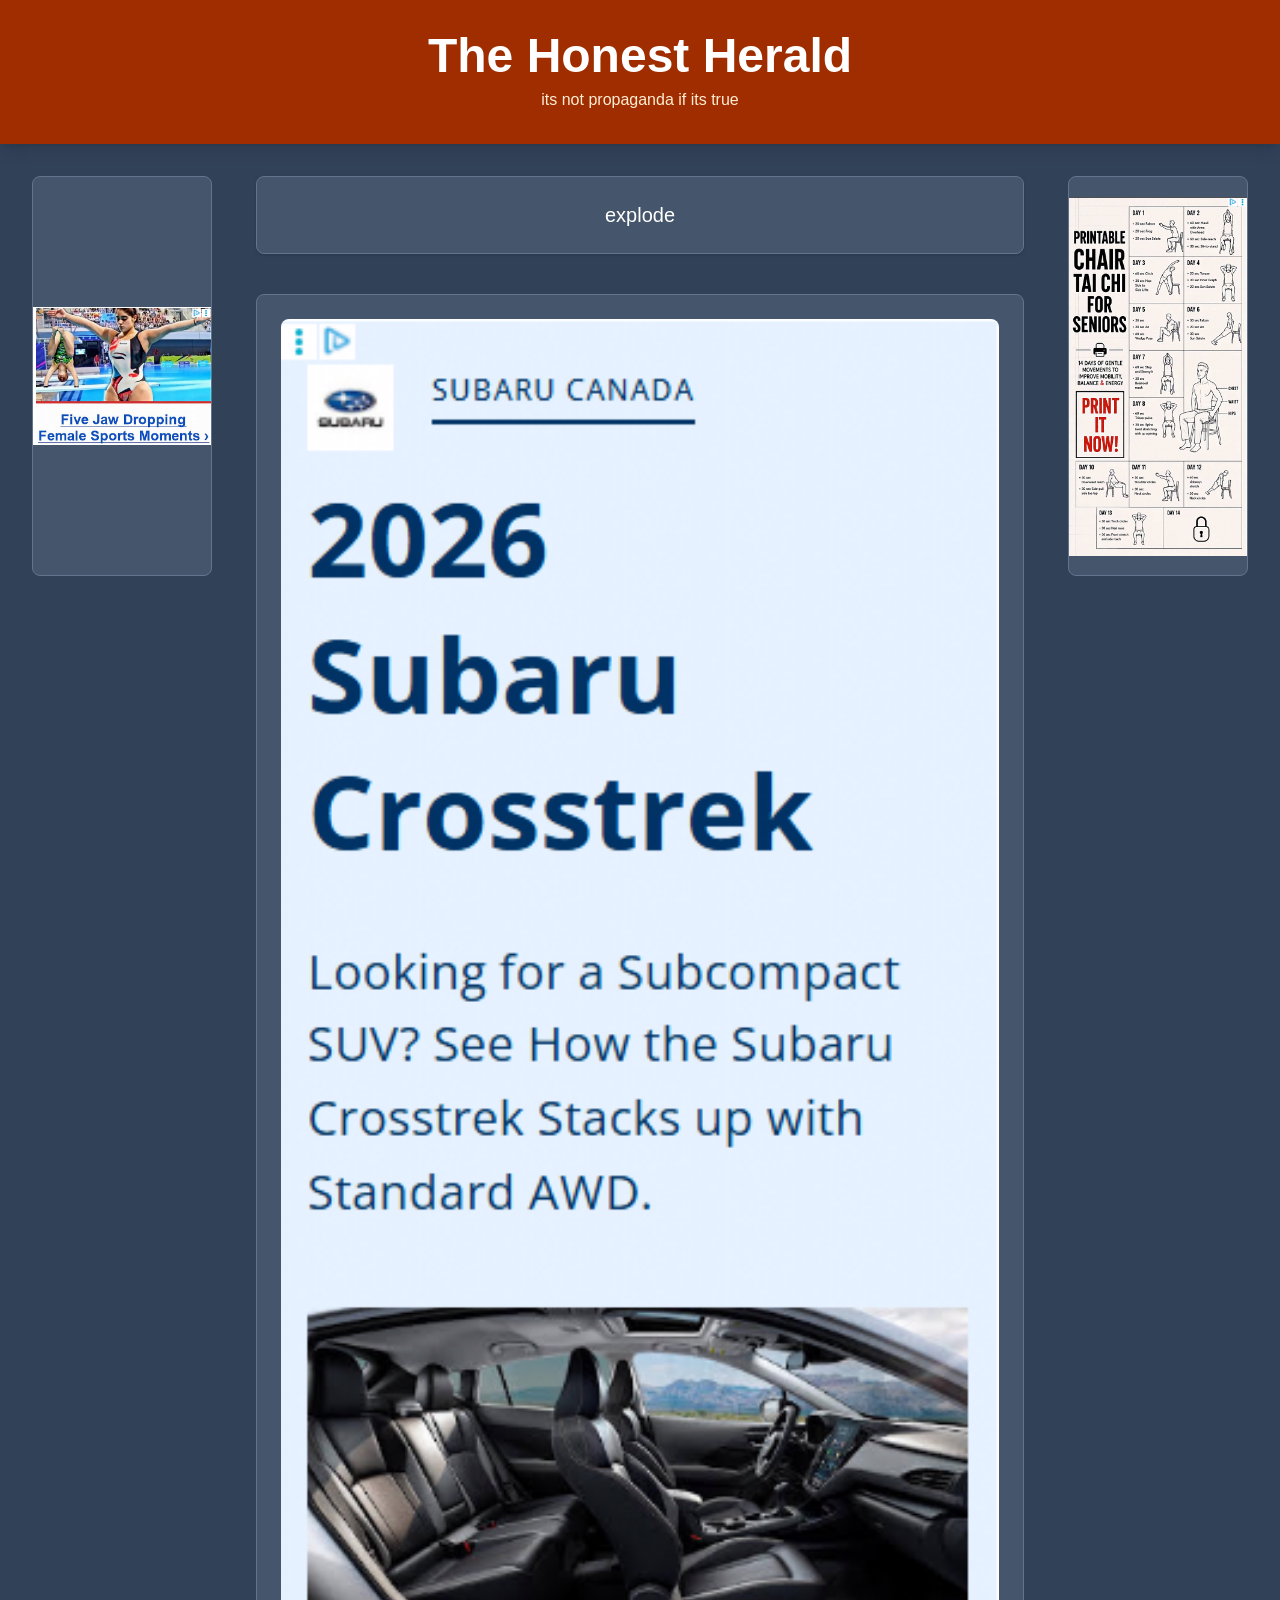
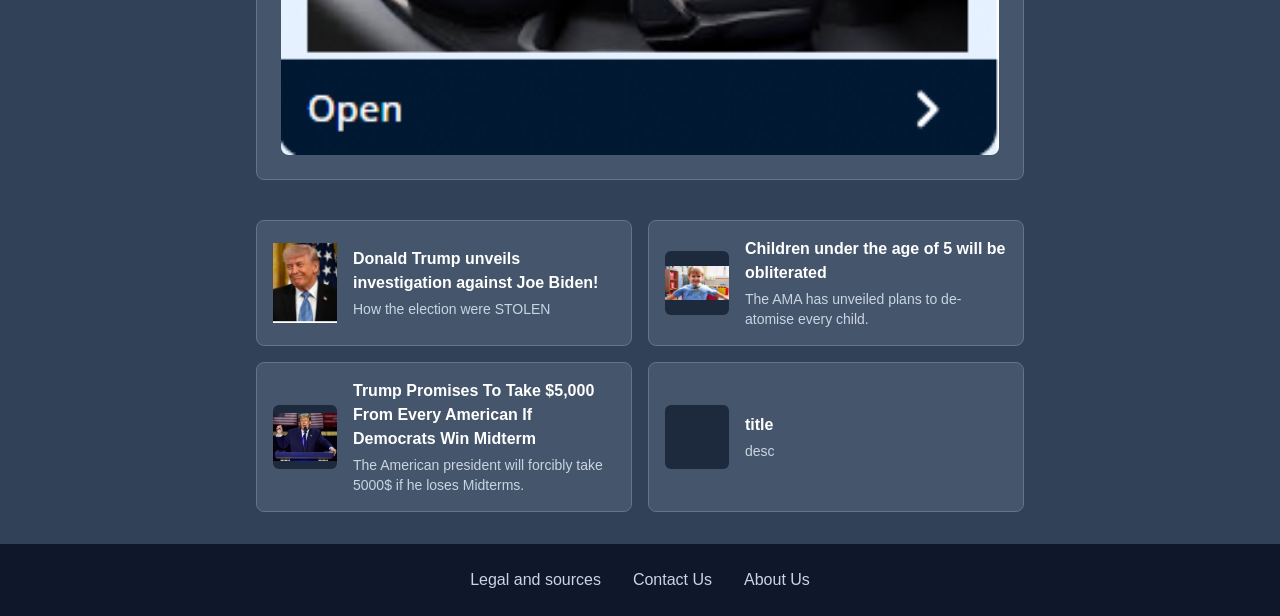
==== commit 4351a1b5: "fix and new article" ====
--- a/index.html
+++ b/index.html
@@ -92,11 +92,11 @@
 
                             <div>
                                 <h2 class="font-semibold">
-                                    LIBERALS SHOCKED 
-                                </h2>
-
-                                <p class="text-sm text-slate-300 mt-1">
-                                    DONALD TRUMP MAKES HUGE ANNNOUNCEMENT
+                                    Donald Trump unveils investigation against Joe Biden! 
+                                </h2>
+
+                                <p class="text-sm text-slate-300 mt-1">
+                                    How the election were STOLEN
                                 </p>
                             </div>
 
@@ -109,42 +109,42 @@
 
                             <div class="w-16 h-16 shrink-0 bg-slate-800 rounded-md
                                         flex items-center justify-center">
-                                <img src="/assets/thumbnails/trash.webp">
-
-                            </div>
-
-                            <div>
-                                <h2 class="font-semibold">
-                                    WHAT THIS MAN DID WILL...
-                                </h2>
-
-                                <p class="text-sm text-slate-300 mt-1">
-                                    A MAN FROM CLEVELAND OHIO DID THE UNTH...
-                                </p>
-                            </div>
-
-                        </a>
-
-
-
-                        <a href="#"
-                           class="bg-slate-600 border border-slate-500 rounded-lg p-4
-                                  flex items-center gap-4
-                                  hover:bg-slate-500 transition">
-
-                            <div class="w-16 h-16 shrink-0 bg-slate-800 rounded-md
-                                        flex items-center justify-center">
-
-
-                            </div>
-
-                            <div>
-                                <h2 class="font-semibold">
-                                    Trump launching 'Super Intelligence Force' to ensure American dominance
-                                </h2>
-
-                                <p class="text-sm text-slate-300 mt-1">
-                                    desc
+                                <img src="/assets/thumbnails/obliteration.webp">
+
+                            </div>
+
+                            <div>
+                                <h2 class="font-semibold">
+                                    Children under the age of 5 will be obliterated
+                                </h2>
+
+                                <p class="text-sm text-slate-300 mt-1">
+                                   The AMA has unveiled plans to de-atomise every child.
+                                </p>
+                            </div>
+
+                        </a>
+
+
+
+                        <a href="/news3.html"
+                           class="bg-slate-600 border border-slate-500 rounded-lg p-4
+                                  flex items-center gap-4
+                                  hover:bg-slate-500 transition">
+
+                            <div class="w-16 h-16 shrink-0 bg-slate-800 rounded-md
+                                        flex items-center justify-center">
+                                <img src="/assets/thumbnails/giveme.webp" alt="donald">
+
+                            </div>
+
+                            <div>
+                                <h2 class="font-semibold">
+                                    Trump Promises To Take $5,000 From Every American If Democrats Win Midterm
+                                </h2>
+                                    
+                                <p class="text-sm text-slate-300 mt-1">
+                                    The American president will forcibly take 5000$ if he loses Midterms.
                                 </p>
                             </div>
 
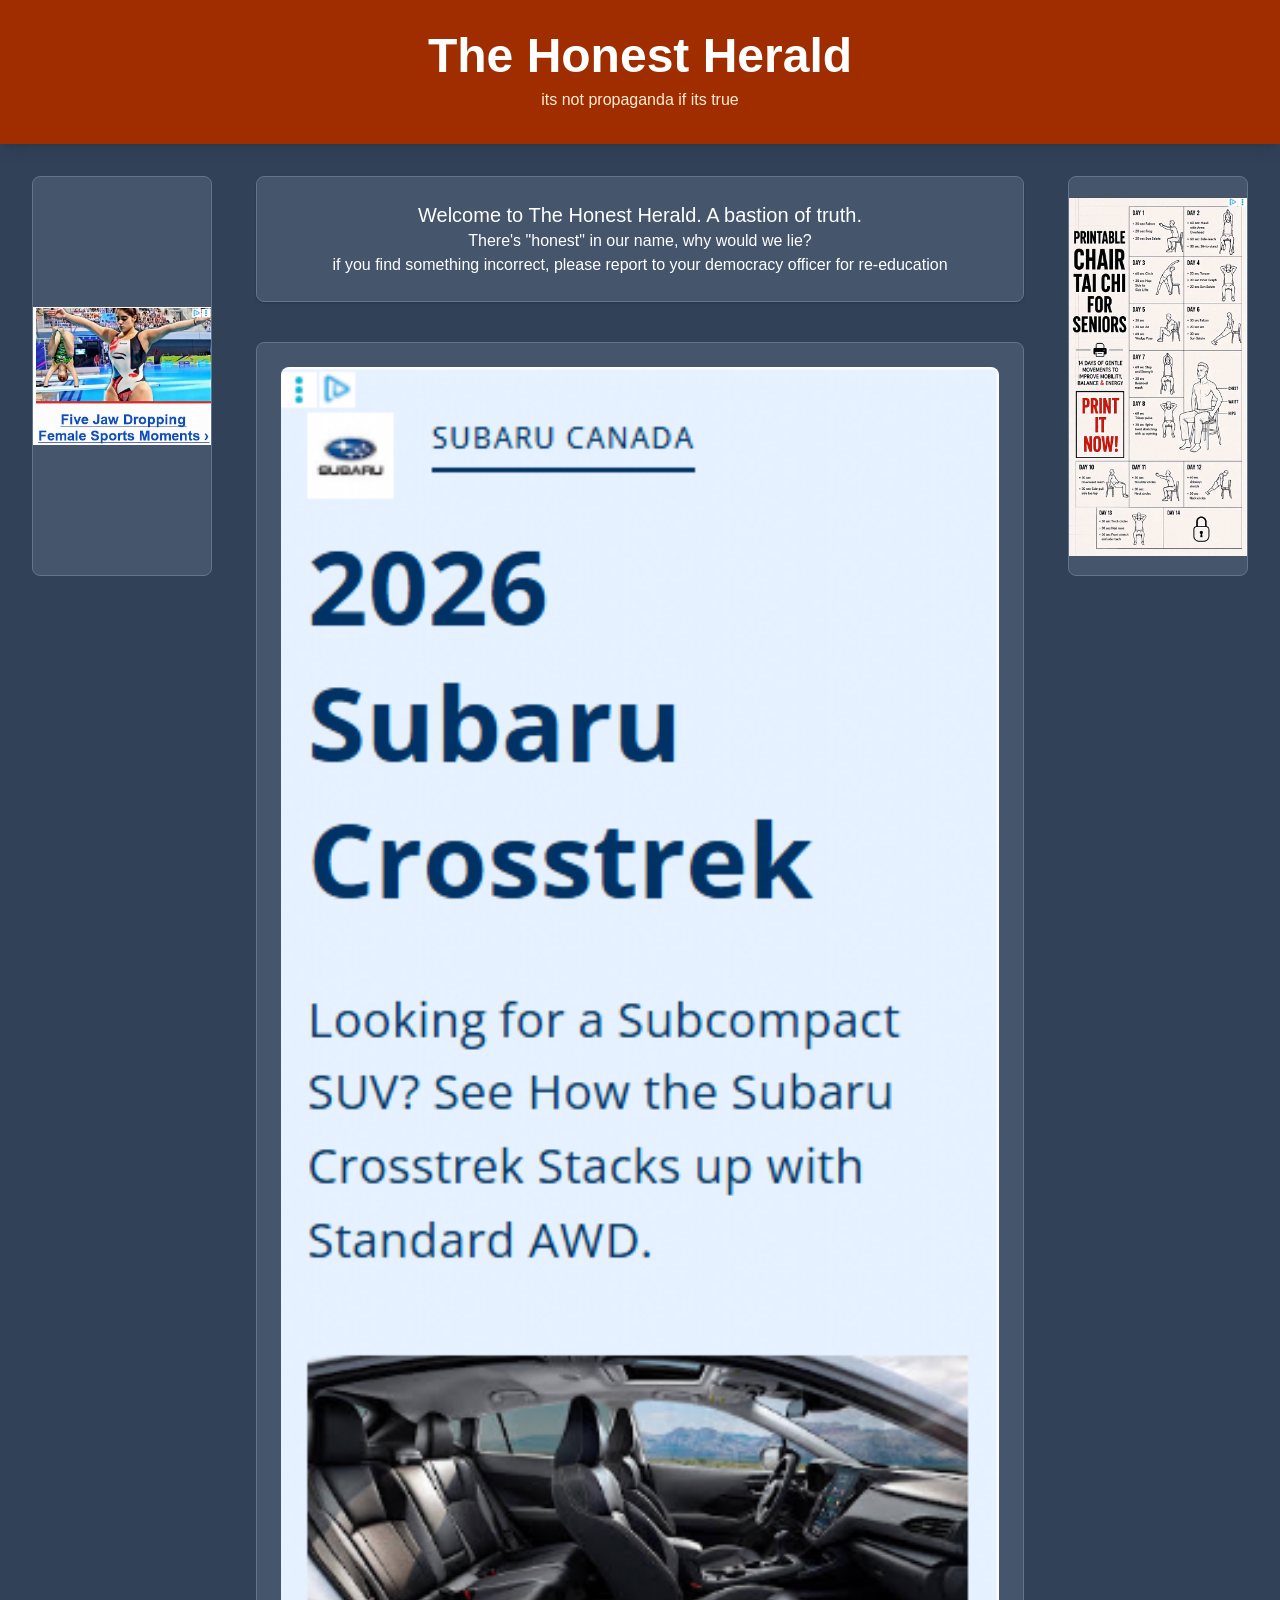
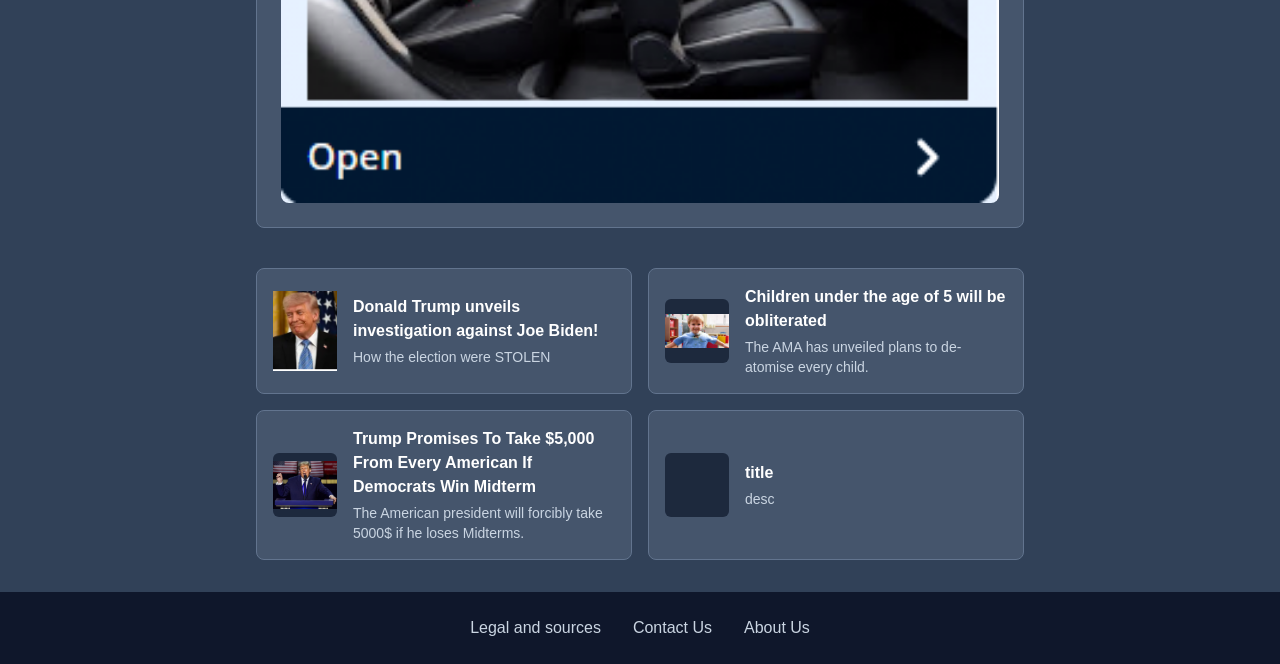
==== commit 81db62fb: "fix path" ====
--- a/index.html
+++ b/index.html
@@ -6,7 +6,7 @@
     <meta name="viewport" content="width=device-width, initial-scale=1.0">
 
     <title>The Honest Herald</title>
-    <link href="/css/output.css" rel="stylesheet">
+    <link href="css/output.css" rel="stylesheet">
 </head>
 
 <body class="bg-slate-700 text-white min-h-screen">
@@ -39,7 +39,7 @@
                                 <div class="w-full h-[400px] bg-slate-600 border border-slate-500 rounded-lg
                         flex items-center justify-center overflow-hidden">
 
-                <img src="/assets/ads/what.png"
+                <img src="assets/ads/what.png"
                     alt="??????"
                     class="w-full h-full object-contain">
 
@@ -56,7 +56,9 @@
                                 p-6 text-center shadow">
 
                         <p class="text-lg sm:text-xl">
-                            explode
+                            Welcome to The Honest Herald. A bastion of truth.
+                            <p>There's "honest" in our name, why would we lie?</p>
+                            <p>if you find something incorrect, please report to your democracy officer for re-education</p>
                         </p>
 
                     </div>
@@ -67,7 +69,7 @@
                                 min-h-[160px] p-6
                                 flex items-center justify-center text-center">
                             <div class="w-full bg-slate-600 rounded-lg overflow-hidden">
-                                <img src="/assets/ads/car.png"
+                                <img src="assets/ads/car.png"
                                     alt="??????"
                                     class="w-full h-auto">
                             </div>
@@ -87,7 +89,7 @@
                             <div class="w-16 h-16 shrink-0 bg-slate-800 rounded-md
                                         flex items-center justify-center">
 
-                                <img src="/assets/thumbnails/orange.png" alt="donald">
+                                <img src="assets/thumbnails/orange.png" alt="donald">
                             </div>
 
                             <div>
@@ -102,14 +104,14 @@
 
                         </a>
 
-                        <a href="/news2.html"
-                           class="bg-slate-600 border border-slate-500 rounded-lg p-4
-                                  flex items-center gap-4
-                                  hover:bg-slate-500 transition">
-
-                            <div class="w-16 h-16 shrink-0 bg-slate-800 rounded-md
-                                        flex items-center justify-center">
-                                <img src="/assets/thumbnails/obliteration.webp">
+                        <a href="news2.html"
+                           class="bg-slate-600 border border-slate-500 rounded-lg p-4
+                                  flex items-center gap-4
+                                  hover:bg-slate-500 transition">
+
+                            <div class="w-16 h-16 shrink-0 bg-slate-800 rounded-md
+                                        flex items-center justify-center">
+                                <img src="assets/thumbnails/obliteration.webp">
 
                             </div>
 
@@ -127,14 +129,14 @@
 
 
 
-                        <a href="/news3.html"
-                           class="bg-slate-600 border border-slate-500 rounded-lg p-4
-                                  flex items-center gap-4
-                                  hover:bg-slate-500 transition">
-
-                            <div class="w-16 h-16 shrink-0 bg-slate-800 rounded-md
-                                        flex items-center justify-center">
-                                <img src="/assets/thumbnails/giveme.webp" alt="donald">
+                        <a href="news3.html"
+                           class="bg-slate-600 border border-slate-500 rounded-lg p-4
+                                  flex items-center gap-4
+                                  hover:bg-slate-500 transition">
+
+                            <div class="w-16 h-16 shrink-0 bg-slate-800 rounded-md
+                                        flex items-center justify-center">
+                                <img src="assets/thumbnails/giveme.webp" alt="donald">
 
                             </div>
 
@@ -186,7 +188,7 @@
                     <div class="w-full h-[400px] bg-slate-600 border border-slate-500 rounded-lg
             flex items-center justify-center overflow-hidden">
 
-                        <img src="/assets/ads/taichi.png"
+                        <img src="assets/ads/taichi.png"
                             alt="ad"
                             class="w-full h-full object-contain">
 
@@ -206,15 +208,15 @@
                 <nav class="flex flex-col sm:flex-row justify-center
                             items-center gap-4 sm:gap-8">
 
-                    <a href="/legal.html" class="text-slate-300 hover:text-white transition">
+                    <a href="legal.html" class="text-slate-300 hover:text-white transition">
                         Legal and sources
                     </a>
 
-                    <a href="/contact.html" class="text-slate-300 hover:text-white transition">
+                    <a href="contact.html" class="text-slate-300 hover:text-white transition">
                         Contact Us
                     </a>
 
-                    <a href="/aboutus.html" class="text-slate-300 hover:text-white transition">
+                    <a href="aboutus.html" class="text-slate-300 hover:text-white transition">
                         About Us
                     </a>
 
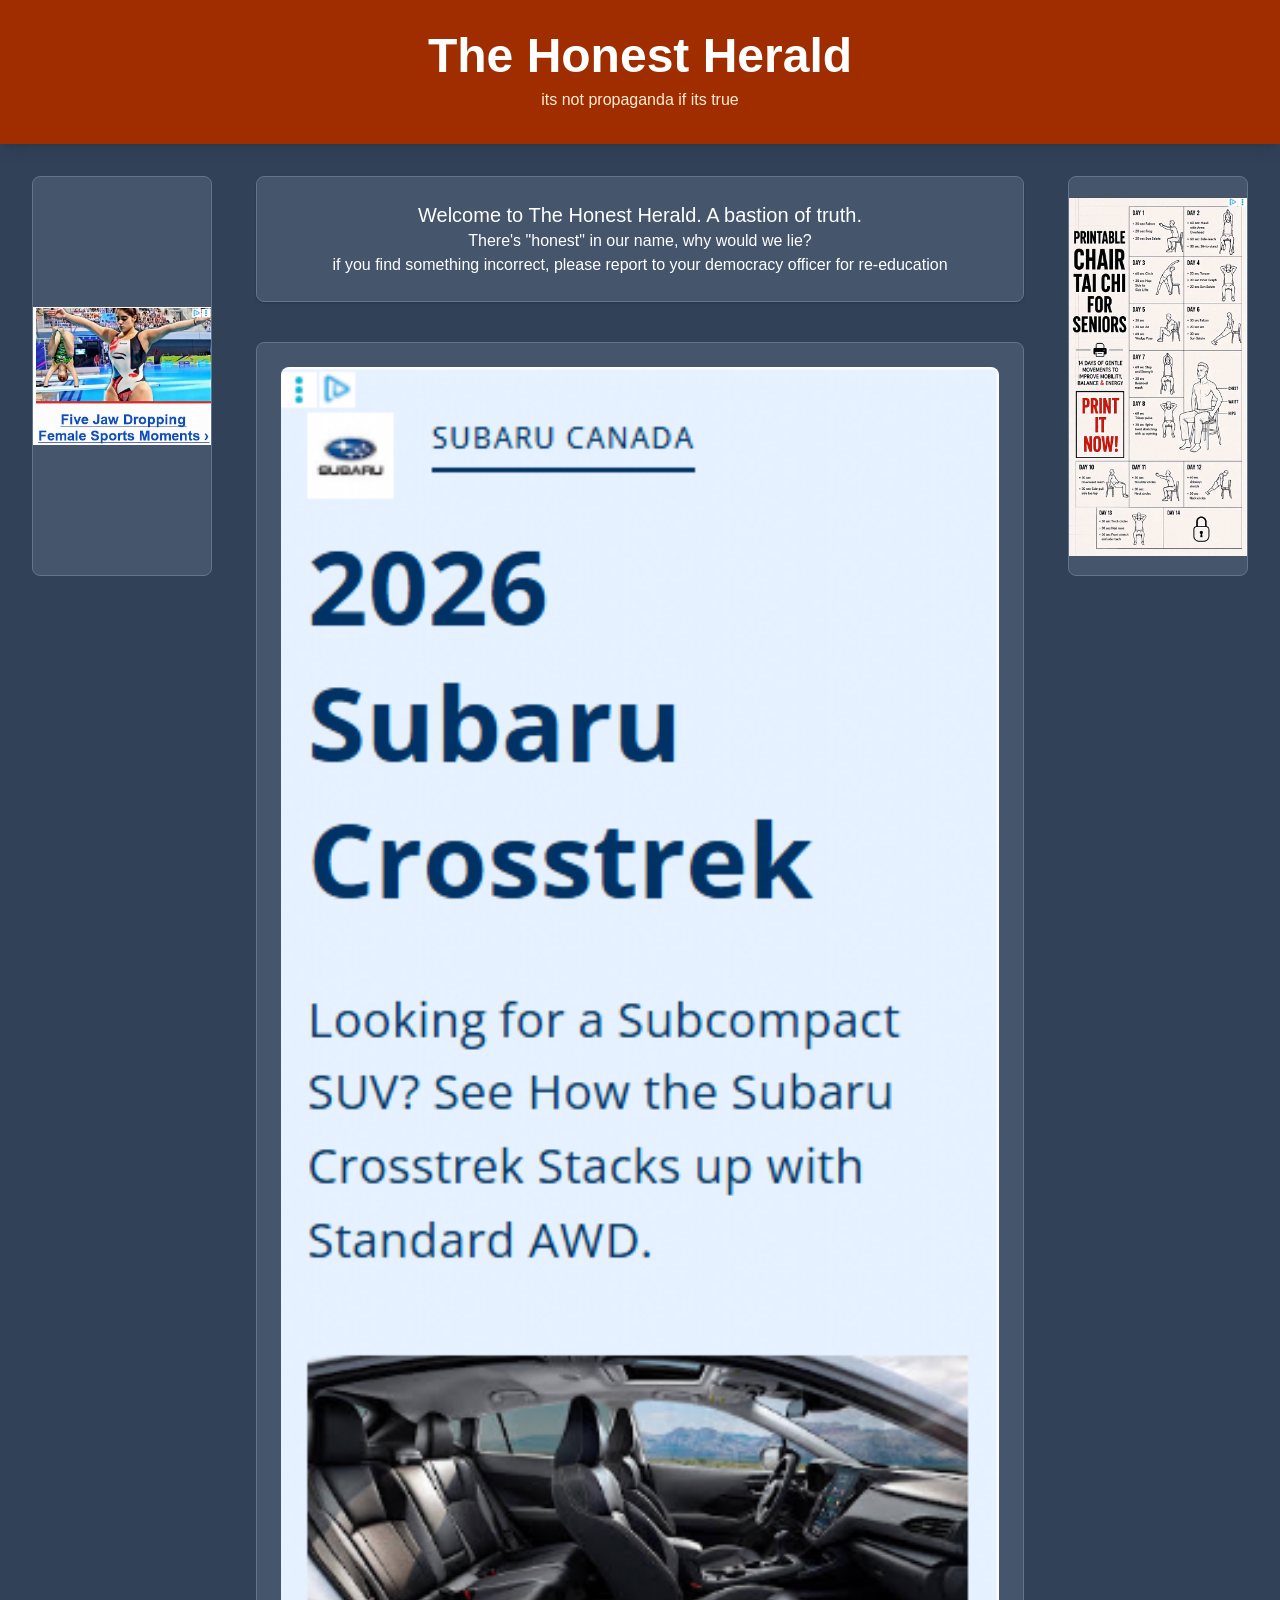
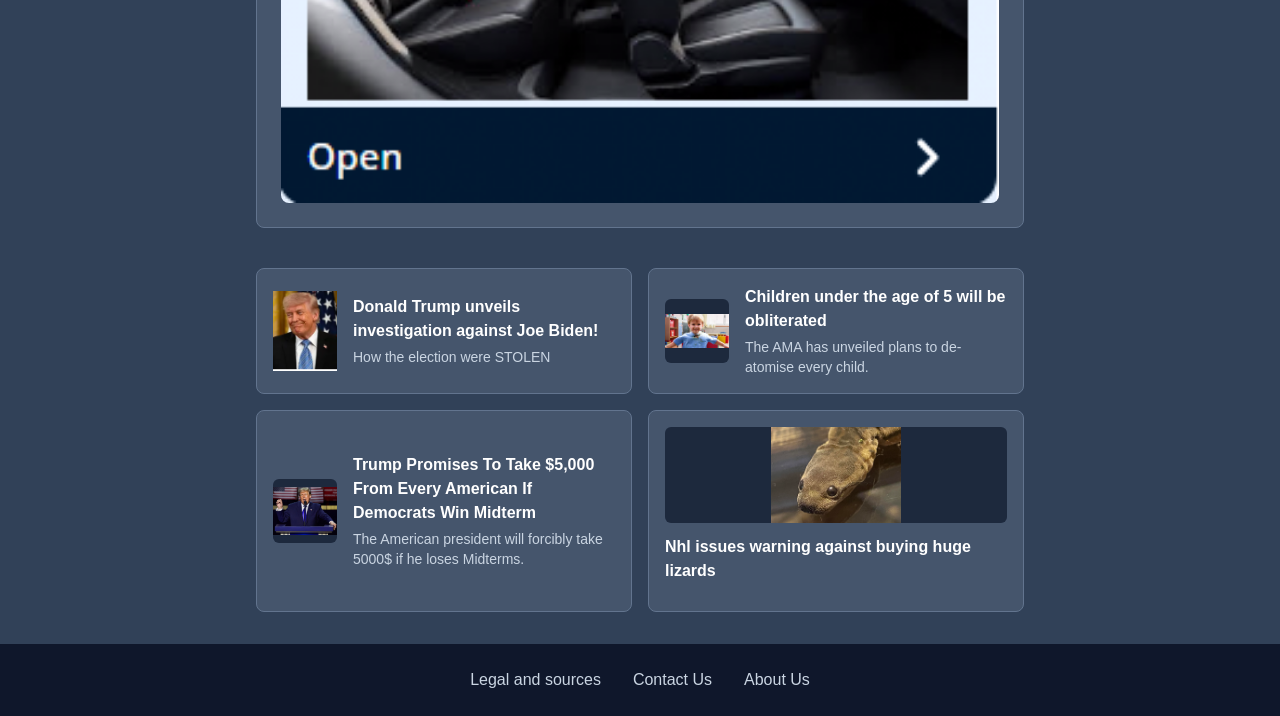
==== commit da4d0475: "fixes" ====
--- a/index.html
+++ b/index.html
@@ -7,6 +7,9 @@
 
     <title>The Honest Herald</title>
     <link href="css/output.css" rel="stylesheet">
+    <script src="js/emailpopup.js"></script>
+    <script src="js/adcycle.js"></script>
+    <script src="js/datacollection.js"></script>
 </head>
 
 <body class="bg-slate-700 text-white min-h-screen">
@@ -154,27 +157,15 @@
 
 
 
-                        <a href="#"
-                           class="bg-slate-600 border border-slate-500 rounded-lg p-4
-                                  flex items-center gap-4
-                                  hover:bg-slate-500 transition">
-
-                            <div class="w-16 h-16 shrink-0 bg-slate-800 rounded-md
-                                        flex items-center justify-center">
-
-
-                            </div>
-
-                            <div>
-                                <h2 class="font-semibold">
-                                    title
-                                </h2>
-
-                                <p class="text-sm text-slate-300 mt-1">
-                                    desc
-                                </p>
-                            </div>
-
+                        <a href="news4.html"
+                           class="bg-slate-600 border border-slate-500 rounded-lg p-4
+                                  flex flex-col gap-3 hover:bg-slate-500 transition">
+                            <div class="w-full h-24 bg-slate-800 rounded-md flex items-center justify-center overflow-hidden">
+                                <img src="assets/thumbnails/lesnake.png" alt="" class="h-full object-cover">
+                            </div>
+                            <h4 class="font-semibold">Nhl issues warning against buying huge lizards</h4>
+                            <p class="text-sm text-slate-300"></p>
+                        </a>
                         </a>
 
                     </div>
--- a/css/output.css
+++ b/css/output.css
@@ -9,33 +9,23 @@
     --font-mono: ui-monospace, SFMono-Regular, Menlo, Monaco, Consolas, "Liberation Mono",
       "Courier New", monospace;
     --color-red-600: oklch(57.7% 0.245 27.325);
-    --color-orange-50: oklch(98% 0.016 73.684);
     --color-orange-100: oklch(95.4% 0.038 75.164);
-    --color-orange-300: oklch(83.7% 0.128 66.29);
     --color-orange-800: oklch(47% 0.157 37.304);
-    --color-slate-100: oklch(96.8% 0.007 247.896);
-    --color-slate-200: oklch(92.9% 0.013 255.508);
     --color-slate-300: oklch(86.9% 0.022 252.894);
-    --color-slate-400: oklch(70.4% 0.04 256.788);
     --color-slate-500: oklch(55.4% 0.046 257.417);
     --color-slate-600: oklch(44.6% 0.043 257.281);
     --color-slate-700: oklch(37.2% 0.044 257.287);
     --color-slate-800: oklch(27.9% 0.041 260.031);
     --color-slate-900: oklch(20.8% 0.042 265.755);
-    --color-gray-200: oklch(92.8% 0.006 264.531);
     --color-gray-300: oklch(87.2% 0.01 258.338);
     --color-gray-400: oklch(70.7% 0.022 261.325);
-    --color-gray-700: oklch(37.3% 0.034 259.733);
-    --color-neutral-950: oklch(14.5% 0 none);
-    --color-stone-500: oklch(55.3% 0.013 58.071);
+    --color-gray-800: oklch(27.8% 0.033 256.848);
     --color-black: #000;
     --color-white: #fff;
     --spacing: 0.25rem;
-    --container-2xl: 42rem;
+    --container-xl: 36rem;
     --container-3xl: 48rem;
     --container-7xl: 80rem;
-    --text-xs: 0.75rem;
-    --text-xs--line-height: calc(1 / 0.75);
     --text-sm: 0.875rem;
     --text-sm--line-height: calc(1.25 / 0.875);
     --text-base: 1rem;
@@ -46,15 +36,12 @@
     --text-xl--line-height: calc(1.75 / 1.25);
     --text-2xl: 1.5rem;
     --text-2xl--line-height: calc(2 / 1.5);
-    --text-3xl: 1.875rem;
-    --text-3xl--line-height: calc(2.25 / 1.875);
     --text-4xl: 2.25rem;
     --text-4xl--line-height: calc(2.5 / 2.25);
     --text-5xl: 3rem;
     --text-5xl--line-height: 1;
     --font-weight-semibold: 600;
     --font-weight-bold: 700;
-    --tracking-wide: 0.025em;
     --leading-relaxed: 1.625;
     --radius-md: 0.375rem;
     --radius-lg: 0.5rem;
@@ -216,6 +203,24 @@
   .fixed {
     position: fixed;
   }
+  .inset-0 {
+    inset: 0px;
+  }
+  .top-1 {
+    top: var(--spacing);
+  }
+  .top-1\/2 {
+    top: calc(1 / 2 * 100%);
+  }
+  .left-1 {
+    left: var(--spacing);
+  }
+  .left-1\/2 {
+    left: calc(1 / 2 * 100%);
+  }
+  .z-40 {
+    z-index: 40;
+  }
   .z-50 {
     z-index: 50;
   }
@@ -240,9 +245,6 @@
   .-m-4 {
     margin: calc(var(--spacing) * -4);
   }
-  .mx-1 {
-    margin-inline: var(--spacing);
-  }
   .mx-auto {
     margin-inline: auto;
   }
@@ -252,27 +254,15 @@
   .mt-2 {
     margin-top: calc(var(--spacing) * 2);
   }
-  .mt-3 {
-    margin-top: calc(var(--spacing) * 3);
-  }
   .mt-4 {
     margin-top: calc(var(--spacing) * 4);
   }
   .mt-6 {
     margin-top: calc(var(--spacing) * 6);
   }
-  .mt-8 {
-    margin-top: calc(var(--spacing) * 8);
-  }
   .mt-10 {
     margin-top: calc(var(--spacing) * 10);
   }
-  .mt-12 {
-    margin-top: calc(var(--spacing) * 12);
-  }
-  .mt-20 {
-    margin-top: calc(var(--spacing) * 20);
-  }
   .mt-auto {
     margin-top: auto;
   }
@@ -288,12 +278,6 @@
   .mb-4 {
     margin-bottom: calc(var(--spacing) * 4);
   }
-  .mb-5 {
-    margin-bottom: calc(var(--spacing) * 5);
-  }
-  .mb-6 {
-    margin-bottom: calc(var(--spacing) * 6);
-  }
   .block {
     display: block;
   }
@@ -306,35 +290,17 @@
   .hidden {
     display: none;
   }
-  .inline-block {
-    display: inline-block;
-  }
   .table {
     display: table;
   }
-  .h-10 {
-    height: calc(var(--spacing) * 10);
-  }
   .h-16 {
     height: calc(var(--spacing) * 16);
   }
-  .h-20 {
-    height: calc(var(--spacing) * 20);
-  }
   .h-24 {
     height: calc(var(--spacing) * 24);
   }
-  .h-28 {
-    height: calc(var(--spacing) * 28);
-  }
-  .h-32 {
-    height: calc(var(--spacing) * 32);
-  }
-  .h-40 {
-    height: calc(var(--spacing) * 40);
-  }
-  .h-48 {
-    height: calc(var(--spacing) * 48);
+  .h-200 {
+    height: calc(var(--spacing) * 200);
   }
   .h-\[160px\] {
     height: 160px;
@@ -342,15 +308,9 @@
   .h-\[180px\] {
     height: 180px;
   }
-  .h-\[390px\] {
-    height: 390px;
-  }
   .h-\[400px\] {
     height: 400px;
   }
-  .h-\[430px\] {
-    height: 430px;
-  }
   .h-\[480px\] {
     height: 480px;
   }
@@ -360,41 +320,32 @@
   .h-full {
     height: 100%;
   }
-  .min-h-\[50px\] {
-    min-height: 50px;
-  }
   .min-h-\[160px\] {
     min-height: 160px;
   }
   .min-h-screen {
     min-height: 100vh;
   }
-  .w-14 {
-    width: calc(var(--spacing) * 14);
+  .w-11 {
+    width: calc(var(--spacing) * 11);
+  }
+  .w-11\/12 {
+    width: calc(11 / 12 * 100%);
   }
   .w-16 {
     width: calc(var(--spacing) * 16);
   }
-  .w-72 {
-    width: calc(var(--spacing) * 72);
-  }
   .w-full {
     width: 100%;
   }
-  .max-w-2xl {
-    max-width: var(--container-2xl);
-  }
   .max-w-3xl {
     max-width: var(--container-3xl);
   }
   .max-w-7xl {
     max-width: var(--container-7xl);
   }
-  .max-w-\[1400px\] {
-    max-width: 1400px;
-  }
-  .max-w-\[1500px\] {
-    max-width: 1500px;
+  .max-w-xl {
+    max-width: var(--container-xl);
   }
   .flex-1 {
     flex: 1;
@@ -408,6 +359,22 @@
   .border-collapse {
     border-collapse: collapse;
   }
+  .-translate-x-1 {
+    --tw-translate-x: calc(var(--spacing) * -1);
+    translate: var(--tw-translate-x) var(--tw-translate-y);
+  }
+  .-translate-x-1\/2 {
+    --tw-translate-x: calc(calc(1 / 2 * 100%) * -1);
+    translate: var(--tw-translate-x) var(--tw-translate-y);
+  }
+  .-translate-y-1 {
+    --tw-translate-y: calc(var(--spacing) * -1);
+    translate: var(--tw-translate-x) var(--tw-translate-y);
+  }
+  .-translate-y-1\/2 {
+    --tw-translate-y: calc(calc(1 / 2 * 100%) * -1);
+    translate: var(--tw-translate-x) var(--tw-translate-y);
+  }
   .resize {
     resize: both;
   }
@@ -434,28 +401,12 @@
   }
   .gap-6 {
     gap: calc(var(--spacing) * 6);
-  }
-  .gap-8 {
-    gap: calc(var(--spacing) * 8);
-  }
-  .gap-10 {
-    gap: calc(var(--spacing) * 10);
-  }
-  :where(.space-y-3 > :not(:last-child)) {
-    --tw-space-y-reverse: 0;
-    margin-block-start: calc(calc(var(--spacing) * 3) * var(--tw-space-y-reverse));
-    margin-block-end: calc(calc(var(--spacing) * 3) * calc(1 - var(--tw-space-y-reverse)));
   }
   :where(.space-y-4 > :not(:last-child)) {
     --tw-space-y-reverse: 0;
     margin-block-start: calc(calc(var(--spacing) * 4) * var(--tw-space-y-reverse));
     margin-block-end: calc(calc(var(--spacing) * 4) * calc(1 - var(--tw-space-y-reverse)));
   }
-  :where(.space-y-6 > :not(:last-child)) {
-    --tw-space-y-reverse: 0;
-    margin-block-start: calc(calc(var(--spacing) * 6) * var(--tw-space-y-reverse));
-    margin-block-end: calc(calc(var(--spacing) * 6) * calc(1 - var(--tw-space-y-reverse)));
-  }
   .overflow-hidden {
     overflow: hidden;
   }
@@ -469,74 +420,37 @@
     border-style: var(--tw-border-style);
     border-width: 1px;
   }
-  .border-2 {
-    border-style: var(--tw-border-style);
-    border-width: 2px;
-  }
   .border-4 {
     border-style: var(--tw-border-style);
     border-width: 4px;
   }
-  .border-t-2 {
-    border-top-style: var(--tw-border-style);
-    border-top-width: 2px;
-  }
-  .border-b {
-    border-bottom-style: var(--tw-border-style);
-    border-bottom-width: 1px;
-  }
-  .border-b-2 {
-    border-bottom-style: var(--tw-border-style);
-    border-bottom-width: 2px;
-  }
-  .border-gray-300 {
-    border-color: var(--color-gray-300);
-  }
   .border-gray-400 {
     border-color: var(--color-gray-400);
   }
   .border-red-600 {
     border-color: var(--color-red-600);
   }
-  .border-slate-300 {
-    border-color: var(--color-slate-300);
-  }
-  .border-slate-400 {
-    border-color: var(--color-slate-400);
-  }
   .border-slate-500 {
     border-color: var(--color-slate-500);
   }
-  .border-slate-600 {
-    border-color: var(--color-slate-600);
+  .bg-black {
+    background-color: var(--color-black);
+  }
+  .bg-black\/70 {
+    background-color: color-mix(in srgb, #000 70%, transparent);
+    @supports (color: color-mix(in lab, red, red)) {
+      background-color: color-mix(in oklab, var(--color-black) 70%, transparent);
+    }
   }
   .bg-gray-300 {
     background-color: var(--color-gray-300);
   }
-  .bg-gray-700 {
-    background-color: var(--color-gray-700);
-  }
-  .bg-neutral-950 {
-    background-color: var(--color-neutral-950);
-  }
-  .bg-orange-50 {
-    background-color: var(--color-orange-50);
-  }
-  .bg-orange-100 {
-    background-color: var(--color-orange-100);
-  }
-  .bg-orange-300 {
-    background-color: var(--color-orange-300);
-  }
   .bg-orange-800 {
     background-color: var(--color-orange-800);
   }
   .bg-red-600 {
     background-color: var(--color-red-600);
   }
-  .bg-slate-100 {
-    background-color: var(--color-slate-100);
-  }
   .bg-slate-600 {
     background-color: var(--color-slate-600);
   }
@@ -561,20 +475,14 @@
   .p-2 {
     padding: calc(var(--spacing) * 2);
   }
-  .p-3 {
-    padding: calc(var(--spacing) * 3);
-  }
   .p-4 {
     padding: calc(var(--spacing) * 4);
   }
-  .p-5 {
-    padding: calc(var(--spacing) * 5);
-  }
   .p-6 {
     padding: calc(var(--spacing) * 6);
   }
-  .px-2 {
-    padding-inline: calc(var(--spacing) * 2);
+  .p-8 {
+    padding: calc(var(--spacing) * 8);
   }
   .px-3 {
     padding-inline: calc(var(--spacing) * 3);
@@ -585,20 +493,11 @@
   .py-1 {
     padding-block: var(--spacing);
   }
-  .py-4 {
-    padding-block: calc(var(--spacing) * 4);
-  }
   .py-6 {
     padding-block: calc(var(--spacing) * 6);
   }
   .py-8 {
     padding-block: calc(var(--spacing) * 8);
-  }
-  .pb-3 {
-    padding-bottom: calc(var(--spacing) * 3);
-  }
-  .pb-5 {
-    padding-bottom: calc(var(--spacing) * 5);
   }
   .text-center {
     text-align: center;
@@ -607,18 +506,10 @@
     font-size: var(--text-2xl);
     line-height: var(--tw-leading, var(--text-2xl--line-height));
   }
-  .text-3xl {
-    font-size: var(--text-3xl);
-    line-height: var(--tw-leading, var(--text-3xl--line-height));
-  }
   .text-4xl {
     font-size: var(--text-4xl);
     line-height: var(--tw-leading, var(--text-4xl--line-height));
   }
-  .text-5xl {
-    font-size: var(--text-5xl);
-    line-height: var(--tw-leading, var(--text-5xl--line-height));
-  }
   .text-base {
     font-size: var(--text-base);
     line-height: var(--tw-leading, var(--text-base--line-height));
@@ -635,10 +526,6 @@
     font-size: var(--text-xl);
     line-height: var(--tw-leading, var(--text-xl--line-height));
   }
-  .text-xs {
-    font-size: var(--text-xs);
-    line-height: var(--tw-leading, var(--text-xs--line-height));
-  }
   .leading-relaxed {
     --tw-leading: var(--leading-relaxed);
     line-height: var(--leading-relaxed);
@@ -651,39 +538,17 @@
     --tw-font-weight: var(--font-weight-semibold);
     font-weight: var(--font-weight-semibold);
   }
-  .tracking-wide {
-    --tw-tracking: var(--tracking-wide);
-    letter-spacing: var(--tracking-wide);
-  }
   .text-black {
     color: var(--color-black);
   }
-  .text-gray-200 {
-    color: var(--color-gray-200);
-  }
-  .text-gray-300 {
-    color: var(--color-gray-300);
+  .text-gray-800 {
+    color: var(--color-gray-800);
   }
   .text-orange-100 {
     color: var(--color-orange-100);
   }
-  .text-slate-100 {
-    color: var(--color-slate-100);
-  }
-  .text-slate-200 {
-    color: var(--color-slate-200);
-  }
   .text-slate-300 {
     color: var(--color-slate-300);
-  }
-  .text-slate-400 {
-    color: var(--color-slate-400);
-  }
-  .text-slate-500 {
-    color: var(--color-slate-500);
-  }
-  .text-stone-500 {
-    color: var(--color-stone-500);
   }
   .text-white {
     color: var(--color-white);
@@ -716,23 +581,8 @@
     .hover\:bg-slate-500:hover {
       background-color: var(--color-slate-500);
     }
-    .hover\:bg-white:hover {
-      background-color: var(--color-white);
-    }
-    .hover\:text-black:hover {
-      color: var(--color-black);
-    }
-    .hover\:text-slate-300:hover {
-      color: var(--color-slate-300);
-    }
-    .hover\:text-slate-400:hover {
-      color: var(--color-slate-400);
-    }
     .hover\:text-white:hover {
       color: var(--color-white);
-    }
-    .hover\:underline:hover {
-      text-decoration-line: underline;
     }
   }
   @media (width >= 40rem) {
@@ -751,10 +601,6 @@
     .sm\:px-6 {
       padding-inline: calc(var(--spacing) * 6);
     }
-    .sm\:text-2xl {
-      font-size: var(--text-2xl);
-      line-height: var(--tw-leading, var(--text-2xl--line-height));
-    }
     .sm\:text-4xl {
       font-size: var(--text-4xl);
       line-height: var(--tw-leading, var(--text-4xl--line-height));
@@ -777,32 +623,35 @@
     }
   }
   @media (width >= 64rem) {
-    .lg\:col-span-3 {
-      grid-column: span 3 / span 3;
-    }
-    .lg\:col-span-6 {
-      grid-column: span 6 / span 6;
-    }
     .lg\:flex {
       display: flex;
     }
     .lg\:hidden {
       display: none;
     }
-    .lg\:grid-cols-12 {
-      grid-template-columns: repeat(12, minmax(0, 1fr));
-    }
     .lg\:grid-cols-\[180px_minmax\(0\,1fr\)_180px\] {
       grid-template-columns: 180px minmax(0,1fr) 180px;
     }
-    .lg\:grid-cols-\[220px_minmax\(0\,700px\)_220px\] {
-      grid-template-columns: 220px minmax(0,700px) 220px;
-    }
     .lg\:px-8 {
       padding-inline: calc(var(--spacing) * 8);
     }
   }
 }
+@property --tw-translate-x {
+  syntax: "*";
+  inherits: false;
+  initial-value: 0;
+}
+@property --tw-translate-y {
+  syntax: "*";
+  inherits: false;
+  initial-value: 0;
+}
+@property --tw-translate-z {
+  syntax: "*";
+  inherits: false;
+  initial-value: 0;
+}
 @property --tw-space-y-reverse {
   syntax: "*";
   inherits: false;
@@ -818,10 +667,6 @@
   inherits: false;
 }
 @property --tw-font-weight {
-  syntax: "*";
-  inherits: false;
-}
-@property --tw-tracking {
   syntax: "*";
   inherits: false;
 }
@@ -898,11 +743,13 @@
 @layer properties {
   @supports ((-webkit-hyphens: none) and (not (margin-trim: inline))) or ((-moz-orient: inline) and (not (color:rgb(from red r g b)))) {
     *, ::before, ::after, ::backdrop {
+      --tw-translate-x: 0;
+      --tw-translate-y: 0;
+      --tw-translate-z: 0;
       --tw-space-y-reverse: 0;
       --tw-border-style: solid;
       --tw-leading: initial;
       --tw-font-weight: initial;
-      --tw-tracking: initial;
       --tw-shadow: 0 0 #0000;
       --tw-shadow-color: initial;
       --tw-shadow-alpha: 100%;
